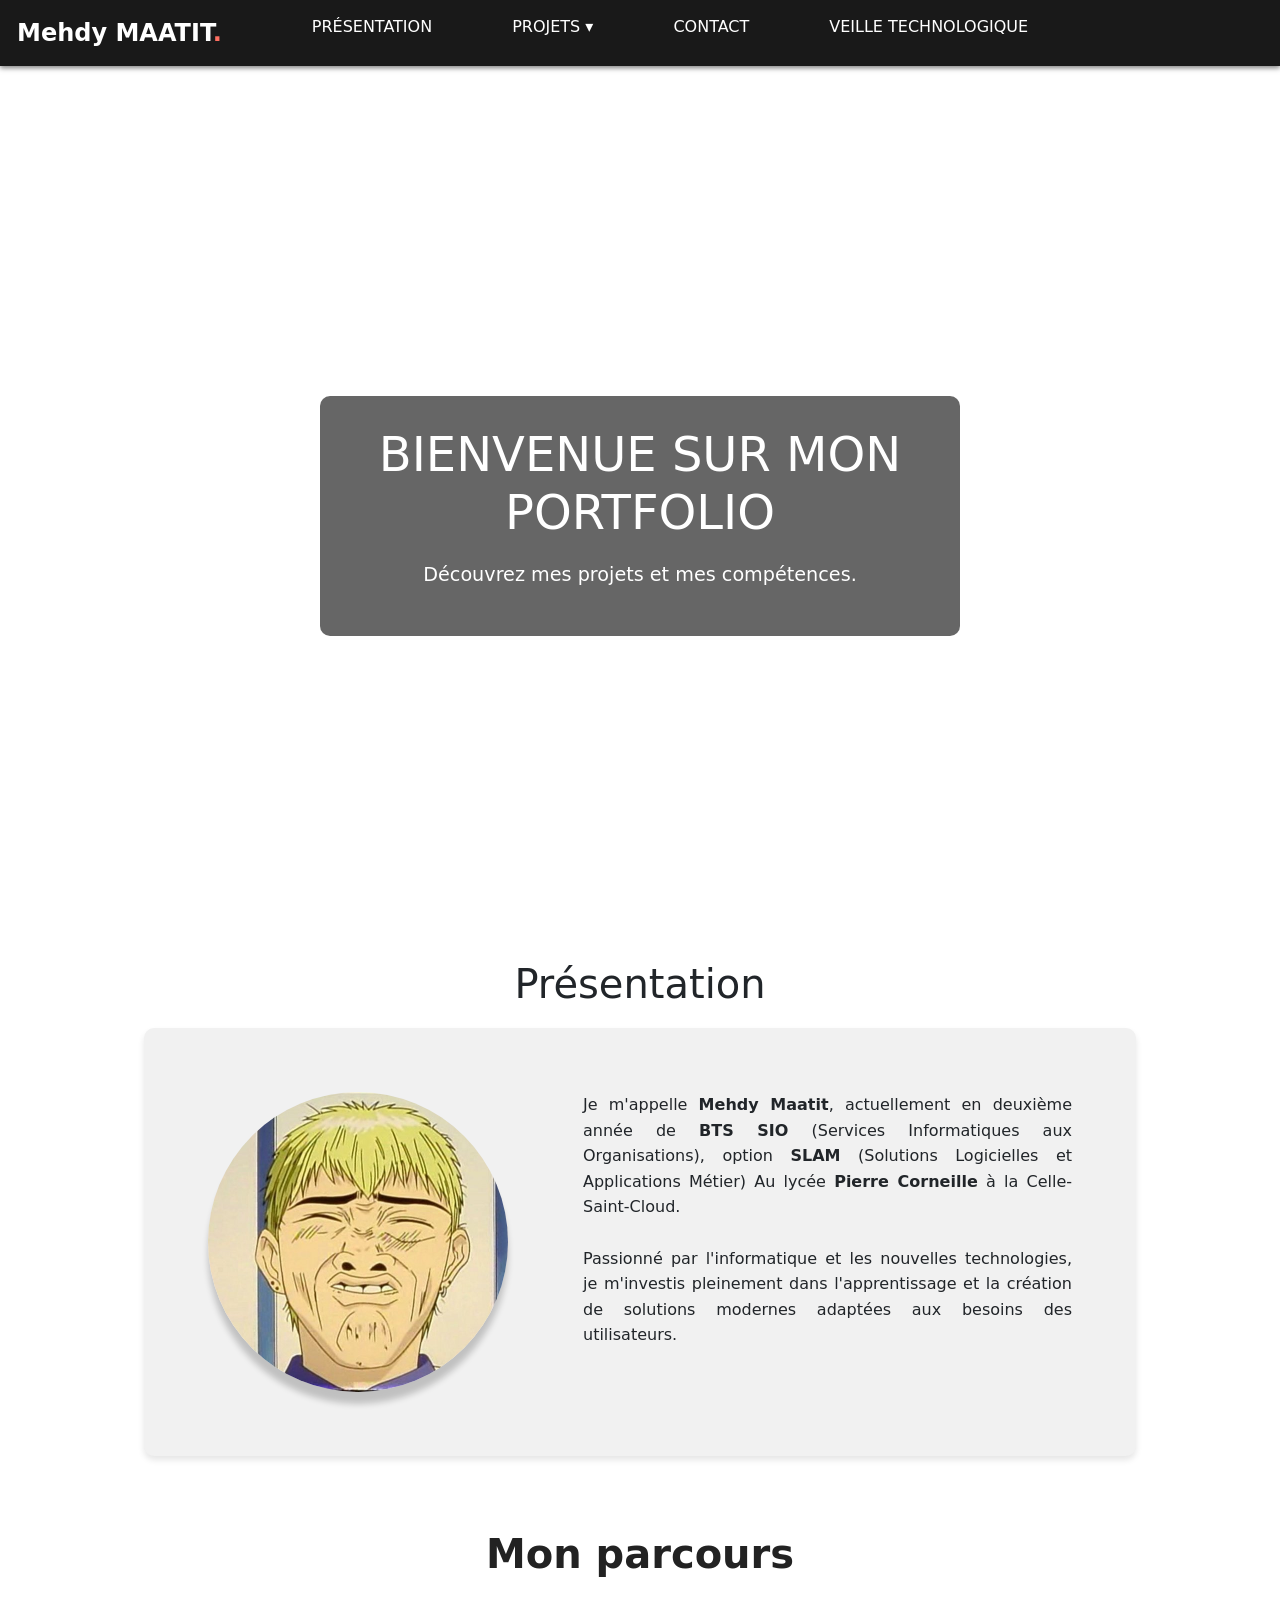
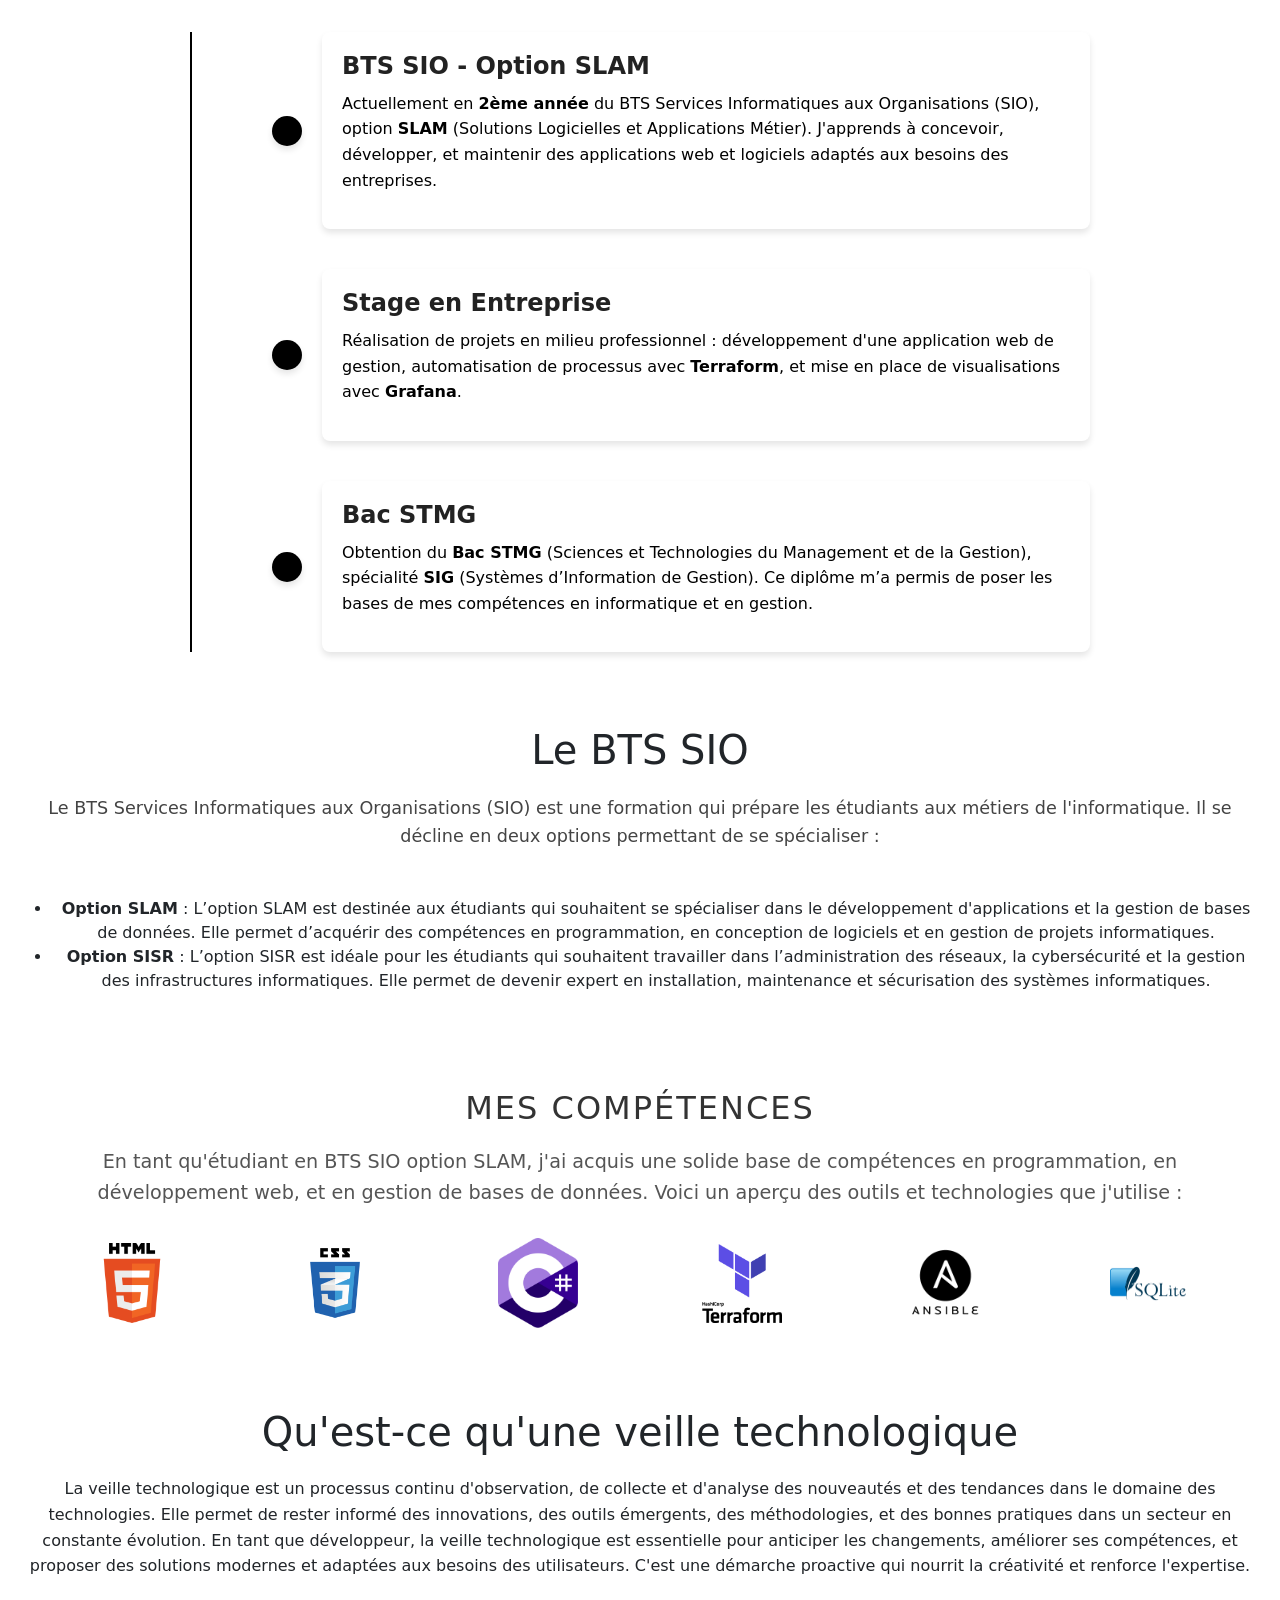
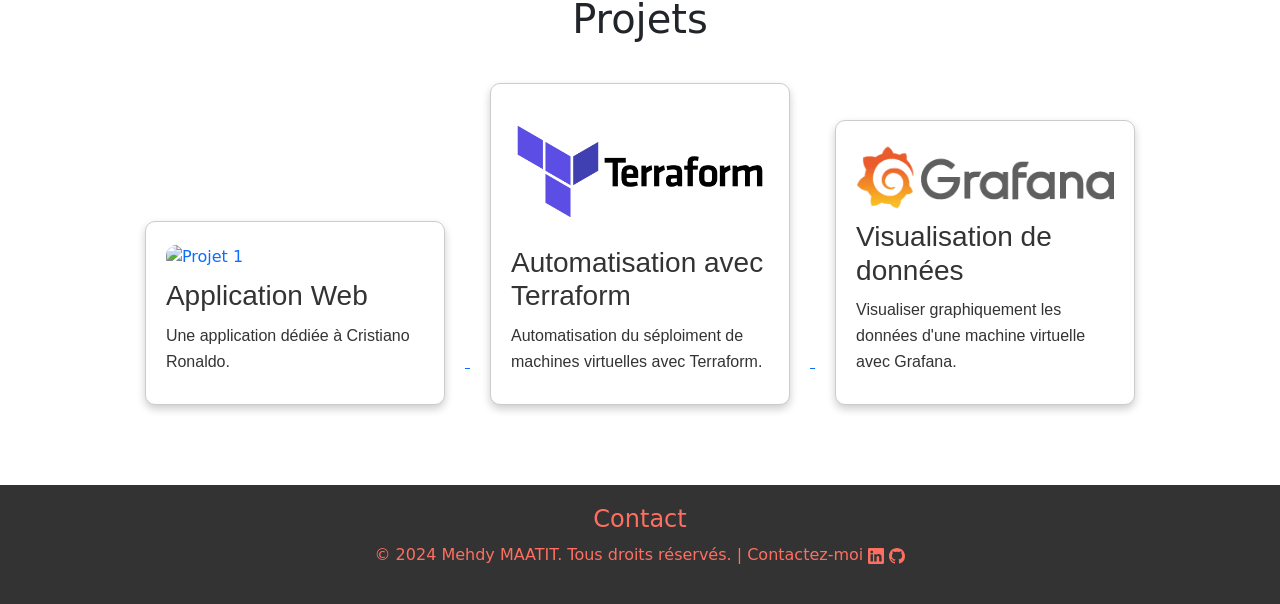
==== index.html @ 8d1f633f "Add files via upload" ====
<!DOCTYPE html>
<html lang="fr">
<head>
    <meta charset="UTF-8">
    <meta name="viewport" content="width=device-width, initial-scale=1.0">
    <meta name="description" content="Portfolio de Mehdy, Développeur web et Designer. Découvrez mes projets et mes compétences.">
    <title>Portfolio - Mehdy</title>
    <link rel="stylesheet" href="style.css">
    <link href="https://cdn.jsdelivr.net/npm/bootstrap@5.3.3/dist/css/bootstrap.min.css" rel="stylesheet" integrity="sha384-QWTKZyjpPEjISv5WaRU9OFeRpok6YctnYmDr5pNlyT2bRjXh0JMhjY6hW+ALEwIH" crossorigin="anonymous">
    <script src="https://cdn.jsdelivr.net/npm/bootstrap@5.3.3/dist/js/bootstrap.bundle.min.js" integrity="sha384-YvpcrYf0tY3lHB60NNkmXc5s9fDVZLESaAA55NDzOxhy9GkcIdslK1eN7N6jIeHz" crossorigin="anonymous"></script>
    
</head>



  <body>
    <!-- HEADER -->
    <header>
        <nav class="top-nav">
            <div class="nav-container">
                <div class="logo">
                    Mehdy MAATIT<span>.</span>
                </div>
                
                
                <ul class="nav-links">
                    <li><a href="#about">Présentation</a></li>
                    <li class="dropdown">
                        <a href="#">Projets ▾</a>
                        <ul class="dropdown-menu">
                            <li><a href="#project1">Projet 1</a></li>
                            <li><a href="#project2">Projet 2</a></li>
                            <li><a href="#project3">Projet 3</a></li>
                        </ul>
                    </li>
                    <li><a href="#contact">Contact</a></li>
                    <li><a href="#veille">Veille technologique</a></li>
                </ul>
            </div>
            
        </nav>
        <div class="hero-section">
            <video autoplay muted loop playsinline class="background-video">
                <source src="video.mp4" type="video/mp4">
                Votre navigateur ne supporte pas les vidéos HTML5.
            </video>
            <div class="hero-content">
                <h1>Bienvenue sur mon Portfolio</h1>
                <p>Découvrez mes projets et mes compétences.</p>
            </div>
        </div>
    </header>

    <!-- MAIN SECTION -->
    <main>
       
         <section class="main-section" id="about">
           
         </div>
         <!-- Texte de présentation -->

         <h2>Présentation</h2>
         <div class="about-text">

            
             
            <div style="display: flex;">

                <div class="about-image">
                    <img src="images/onizuka.jpg" alt="Photo de Mehdy" class="profile-photo">
                </div>

            <p>
                 Je m'appelle <strong>Mehdy Maatit</strong>, actuellement en deuxième année de <strong>BTS SIO</strong> (Services Informatiques aux Organisations), 
                 option <strong>SLAM</strong> (Solutions Logicielles et Applications Métier) Au lycée <strong>Pierre Corneille</strong> à la Celle-Saint-Cloud.
                 <br/>
                 <br/>
                 Passionné par l'informatique et les nouvelles technologies, je m'investis pleinement dans l'apprentissage et la création de solutions modernes adaptées aux besoins des utilisateurs.
            
             <br />
            
             </p>
             </div>
             </div>
             <br/>
             
             <section class="mon-parcours" id="parcours">
                <h2>Mon parcours</h2>
                <br/>
                <div class="timeline">
                    <!-- Étape 1 -->
                    <div class="timeline-item">
                        <div class="timeline-icon">
                            <i class="bi bi-mortarboard"></i>
                        </div>
                        <div class="timeline-content">
                            <h3>BTS SIO - Option SLAM</h3>
                            <p>Actuellement en <strong>2ème année</strong> du BTS Services Informatiques aux Organisations (SIO), option <strong>SLAM</strong> (Solutions Logicielles et Applications Métier). J'apprends à concevoir, développer, et maintenir des applications web et logiciels adaptés aux besoins des entreprises.</p>
                        </div>
                    </div>
                    <!-- Étape 2 -->
                    <div class="timeline-item">
                        <div class="timeline-icon">
                            <i class="bi bi-building"></i>
                        </div>
                        <div class="timeline-content">
                            <h3>Stage en Entreprise</h3>
                            <p>Réalisation de projets en milieu professionnel : développement d'une application web de gestion, automatisation de processus avec <strong>Terraform</strong>, et mise en place de visualisations avec <strong>Grafana</strong>.</p>
                        </div>
                    </div>
                    <!-- Étape 3 -->
                    <div class="timeline-item">
                        <div class="timeline-icon">
                            <i class="bi bi-laptop"></i>
                        </div>
                        <div class="timeline-content">
                            <h3>Bac STMG</h3>
                            <p>Obtention du <strong>Bac STMG</strong> (Sciences et Technologies du Management et de la Gestion), spécialité <strong>SIG</strong> (Systèmes d’Information de Gestion). Ce diplôme m’a permis de poser les bases de mes compétences en informatique et en gestion.</p>
                        </div>
                    </div>
                </div>
            </section>
        <br />

        
        <section class="bts-presentation">
            <h2>Le BTS SIO</h2>
            <div class="bts-content">
                <div class="bts-text">
                    <p>
                        Le BTS Services Informatiques aux Organisations (SIO) est une formation qui prépare les étudiants aux métiers de l'informatique.
                        Il se décline en deux options permettant de se spécialiser :
                    </p>
                </div>
                <div class="bts-list">
                    <ul>
                        <li><strong>Option SLAM</strong> : L’option SLAM est destinée aux étudiants qui souhaitent se spécialiser dans le développement d'applications et la gestion de bases de données. Elle permet 
                                                            d’acquérir des compétences en programmation, en conception de logiciels et en gestion de projets informatiques.</li>
                        <li><strong>Option SISR</strong> : L’option SISR est idéale pour les étudiants qui souhaitent travailler dans l’administration des réseaux, la cybersécurité et la gestion des infrastructures informatiques. 
                                                            Elle permet de devenir expert en installation, maintenance et sécurisation des systèmes informatiques.</li>
                    </ul>
                </div>
            </div>
        </section>


        <section class="main-section" id="skills">
            <h2>Mes Compétences</h2>
            <div class="skills-intro">
                <p>
                    En tant qu'étudiant en BTS SIO option SLAM, j'ai acquis une solide base de compétences en programmation, en développement web, 
                    et en gestion de bases de données. Voici un aperçu des outils et technologies que j'utilise :
                </p>
            </div>
            <div class="skills-logos">
                <img src="images/image-projets/HTML5_logo_and_wordmark.svg.png" alt="HTML5" title="HTML5">
                <img src="images/image-projets/css3-logo-png-transparent.png" alt="CSS3" title="CSS3">
                <img src="images/image-projets/Logo_C_sharp.svg.png" alt="Csharp" title="Csharp">
                <img src="images/image-projets/terraform-logo.png" alt="PHP" title="PHP">
                <img src="images/image-projets/Ansible_Logo.png" alt="Python" title="Python">
                <img src="images/image-projets/SQLite370.svg.png" alt="Java" title="Java">
                
            </div>
        </section>
        

        
        
    
    <section class="main-veille" id="veille">
            <h2>Qu'est-ce qu'une veille technologique</h2>
            <p>
                La veille technologique est un processus continu d'observation, de collecte et d'analyse des nouveautés et des tendances dans le domaine des technologies. 
                Elle permet de rester informé des innovations, des outils émergents, des méthodologies, et des bonnes pratiques dans un secteur en constante évolution.

                En tant que développeur, la veille technologique est essentielle pour anticiper les changements, améliorer ses compétences, et proposer des solutions modernes et adaptées aux besoins des utilisateurs. 
                C'est une démarche proactive qui nourrit la créativité et renforce l'expertise.
            </p>
        </section>

        <section class="projects" id="projects">
            
            <h2>Projets</h2>
            <a href="file:///C:/Users/mehdy/Desktop/Portfolio/Portfolio-Mehdy-main/Portfolio-Mehdy-main/projets/Ronaldo.html" target="_self" rel="noopener noreferrer">
                <div class="project-card" style="cursor: pointer;">
                    <img src="ronaldo.jpeg" alt="Projet 1">
                    <h3>Application Web</h3>
                    <p>Une application dédiée à Cristiano Ronaldo.</p>
                </div>
            </a>
            

            <a href="file:///C:/Users/mehdy/Desktop/Portfolio/Portfolio-Mehdy-main/Portfolio-Mehdy-main/projets/Terraform.html" target="_blank" rel="noopener noreferrer">
                <div class="project-card">
                    <img src="images/terraform.png"  alt="Projet 2">
                    <h3>Automatisation avec Terraform</h3>
                    <p>Automatisation du séploiment de machines virtuelles avec Terraform.</p>
                </div>
            </a>
        
            <a href="file:///C:/Users/mehdy/Desktop/Portfolio/Portfolio-Mehdy-main/Portfolio-Mehdy-main/projets/Gafana.html" target="_blank" rel="noopener noreferrer">
            <div class="project-card">
                <img src="images/grafana logo.webp" alt="Projet 3">
                <h3>Visualisation de données</h3>
                <p>Visualiser graphiquement les données d'une machine virtuelle avec Grafana.</p>
            </div>
        </section>

    </main>

    <!-- FOOTER -->
    <footer id="contact">
        <h2>Contact</h2>
        <p>© 2024 Mehdy MAATIT. Tous droits réservés. | <a href="mailto:mehdymaatit3@gmail.com">Contactez-moi</a><a href="https://www.linkedin.com/in/mehdy-maatit-a1b60b28a/" target="_blank" rel="noopener noreferrer" aria-label="Lien vers mon profil LinkedIn">
            <svg xmlns="http://www.w3.org/2000/svg" width="16" height="16" fill="currentColor" class="bi bi-linkedin" viewBox="0 0 16 16">
                <path d="M0 1.146C0 .513.526 0 1.175 0h13.65C15.474 0 16 .513 16 1.146v13.708c0 .633-.526 1.146-1.175 1.146H1.175C.526 16 0 15.487 0 14.854zm4.943 12.248V6.169H2.542v7.225zm-1.2-8.212c.837 0 1.358-.554 1.358-1.248-.015-.709-.52-1.248-1.342-1.248S2.4 3.226 2.4 3.934c0 .694.521 1.248 1.327 1.248zm4.908 8.212V9.359c0-.216.016-.432.08-.586.173-.431.568-.878 1.232-.878.869 0 1.216.662 1.216 1.634v3.865h2.401V9.25c0-2.22-1.184-3.252-2.764-3.252-1.274 0-1.845.7-2.165 1.193v.025h-.016l.016-.025V6.169h-2.4c.03.678 0 7.225 0 7.225z"/>
            </svg>
        </a>
        <a href="https://github.com/Mehdy-Maatit" target="_blank" rel="noopener noreferrer" aria-label="Lien vers mon profil LinkedIn">
        <svg xmlns="http://www.w3.org/2000/svg" width="16" height="16" fill="currentColor" class="bi bi-github" viewBox="0 0 16 16">
            <path d="M8 0C3.58 0 0 3.58 0 8c0 3.54 2.29 6.53 5.47 7.59.4.07.55-.17.55-.38 0-.19-.01-.82-.01-1.49-2.01.37-2.53-.49-2.69-.94-.09-.23-.48-.94-.82-1.13-.28-.15-.68-.52-.01-.53.63-.01 1.08.58 1.23.82.72 1.21 1.87.87 2.33.66.07-.52.28-.87.51-1.07-1.78-.2-3.64-.89-3.64-3.95 0-.87.31-1.59.82-2.15-.08-.2-.36-1.02.08-2.12 0 0 .67-.21 2.2.82.64-.18 1.32-.27 2-.27s1.36.09 2 .27c1.53-1.04 2.2-.82 2.2-.82.44 1.1.16 1.92.08 2.12.51.56.82 1.27.82 2.15 0 3.07-1.87 3.75-3.65 3.95.29.25.54.73.54 1.48 0 1.07-.01 1.93-.01 2.2 0 .21.15.46.55.38A8.01 8.01 0 0 0 16 8c0-4.42-3.58-8-8-8"/>
        </svg>
        </a></p>
    </footer>
</body>
</html>
---- style.css ----
html {
    scroll-behavior: smooth;
}

/* Général */
body {
    margin: 0;
    font-family: 'Roboto', sans-serif;
    color: #333;
}

h1, h2 {
    margin: 0;
    font-weight: 700;
}

p {
    line-height: 1.6;
    
  
}

/* Header */
header {
    position: relative;
    width: 100%;
    height: 100vh;
    overflow: hidden;
    color: #fff;
}

.top-nav {
    display:flex;
    justify-content: center; /* Centre tout le contenu */
    align-items:center;
    position: sticky;
    top: 0;
    width: 100%;    
    padding: 15px 17px;
    background-color: rgba(0, 0, 0, 0.9);
    z-index: 1000;
    box-shadow: 0 2px 5px rgba(0, 0, 0, 0.5);
    
}

.nav-links li a {
    text-decoration: none; /* Supprime le soulignement des liens */
    color: rgb(230, 9, 9); /* Couleur du texte */
    font-size: 1rem; /* Taille de la police */
    font-weight: 1000; /* Poids de la police */
    transition: color 0.3s ease; /* Animation sur le changement de couleur */
    
}

.nav-container {
    display: flex;
    justify-content:flex-start;
    align-items:start;
    width: 90%; /* Limite la largeur totale de la navigation */
    max-width: 1200px; /* Fixe une largeur maximum */
    margin-left: +800px;
    gap: 30px;
    
}

/* Style du dropdown */
.dropdown-menu {
    display: none;
    position: absolute;
    background: #0eb70c;
    list-style: none;
    top: 100%;
    left: 0;
    min-width: 150px;
    padding: 0;
    border-radius: 5px;
}

.dropdown-menu li {
    padding: 10px 15px;
}

.dropdown-menu li a {
   
    display: block;
}

.dropdown:hover .dropdown-menu {
    display: block;
}


.logo {
    display: flex; /* Permet de disposer les éléments en ligne */
    align-items: center; /* Aligne verticalement au centre */
    gap: 10px; /* Espace entre les éléments */
    margin: 0; /* Supprime les marges */
    padding: 0; /* Supprime les paddings */
    display: inline-block; /* Garde le logo en ligne avec d'autres éléments */
    left: 50; /* Place le logo tout à gauche */
}


.logo a:hover {
    transform: scale(5); /* Agrandissement au survol */
    color: #ff6f61; /* Couleur différente au survol */
}

/* Animation d'apparition */
.logo a svg {
    animation: fade-in 0.5s ease forwards;
    opacity: 0;
}

@keyframes fade-in {
    0% {
        transform: scale(0.8);
        opacity: 0;
    }
    100% {
        transform: scale(1);
        opacity: 1;
    }
}
/* Ajout d’un effet d’ombre au survol */
.logo a svg:hover {
    filter: drop-shadow(0 4px 6px rgba(0, 0, 0, 0.2));
}



.top-nav .logo {
    font-size: 1.5rem;
    font-weight: 700;
    color: #fff;
    margin-left: -800px;
}

.top-nav .logo span {
    color: #ff6f61;
}


.top-nav .nav-links {
    list-style: none;
    display: flex;
    gap: 20px;
    margin: 0;
    padding: 0;
}

.nav-links li a {
    text-decoration: none; /* Supprime le soulignement des liens */
    color: white; /* Couleur du texte */
    font-size: 1rem; /* Taille de la police */
    font-weight: 500; /* Poids du texte */
    text-transform: uppercase; /* Texte en majuscules */
    transition: color 0.3s ease; /* Animation pour le changement de couleur */
    margin-left: 60px; /*c'est pour mettre un espace entre chaque truc bref ta capté*/
}

.top-nav .nav-links li a:hover {
    color: #ff6f61;
}


.hero-section {
    width: 100%;
    height: 100vh;
    position: relative;
}

.background-video {
    position: absolute;
    top: 0;
    left: 0;
    width: 100%;
    height: 100%;
    object-fit: cover;
    z-index: -1;
}

.hero-content {
    position: absolute;
    top: 50%;
    left: 50%;
    transform: translate(-50%, -50%);
    text-align: center;
    background: rgba(0, 0, 0, 0.6);
    padding: 30px;
    border-radius: 10px;
}

.hero-content h1 {
    font-size: 3rem;
    margin-bottom: 20px;
    text-transform: uppercase;
}

.hero-content p {
    font-size: 1.2rem;
    line-height: 1.5;
    
}

/* Section Styles */
main {
    padding: 60px 20px;
    text-align: center;
}

h2{
    text-align: center;
}

/* Conteneur principal de la section */
.about-container {
    display: flex;
    flex-direction:row; /* Dispose les enfants en ligne (image à gauche, texte à droite) */
    align-items: center; /* Aligne verticalement l'image et le texte */
    gap: 20px; /* Espace entre l'image et le texte */
    margin: 20px 0;
}

/* Image de profil */
.about-image {
    flex-shrink: 0; /* Empêche l'image de rétrécir si l'écran est petit */
}

.profile-photo {
    width:300px; /* Taille de l'image */
    height: 300px;
    border-radius: 50%; /* Rend l'image circulaire */
    object-fit: cover; /* Maintient les proportions de l'image */
    box-shadow: 0 12px 6px rgba(0, 0, 0, 0.2); /* Ombre élégante */
    float: left;
    transition: transform 0.3s ease, box-shadow 0.3s ease; /* Transition fluide */
    margin-right: 75px;
}

/* Zoom au survol */
.profile-photo:hover {
    transform: scale(1.1);
    box-shadow: 0 8px 12px rgba(0, 0, 0, 0.3);
}

/* Texte */
.about-text {
    width: 80%; /* Limite la largeur du paragraphe */
    margin: 0 auto; /* Centre le paragraphe horizontalement */
    text-align: justify; /* Justifie le texte pour aligner les bords gauche et droit */
    line-height: 1.8; /* Espacement entre les lignes */
    padding: 4rem; /* Espacement interne pour donner de la "respiration" */
    background-color: #f1f1f1; /* Couleur de fond pour rendre le texte plus lisible */
    border-radius: 10px; /* Coins arrondis pour un effet moderne */
    box-shadow: 0 4px 6px rgba(0, 0, 0, 0.1); /* Ombre légère */

    
}

/* Titre secondaire */
.about-text h3 {
    margin-top: 20px;
    font-size: 1.5rem;
    color: #333;
}

.mon-parcours {
    padding: 50px 20px;
    
    color: #333;
    text-align: center;
}

.mon-parcours h2 {
    font-size: 2.5rem;
    font-weight: bold;
    margin-bottom: 30px;
    color: #222;
}

/* Timeline container */
.timeline {
    display: flex;
    flex-direction: column;
    align-items: center;
    gap: 40px;
    max-width: 900px;
    margin: 0 auto;
    position: relative;
    padding-left: 50px;
    border-left: 2px solid #000000; /* Ligne verticale */
    
}

/* Timeline item */
.timeline-item {
    display: flex;
    align-items: center;
    gap: 20px;
    width: 100%;
}

/* Timeline icon */
.timeline-icon {
    flex-shrink: 0;
    width: 30px;
    height: 30px;
    background-color: #000000;
    color: #fff;
    display: flex;
    align-items: center;
    justify-content: center;
    border-radius: 50%;
    font-size: 1.5rem;
    box-shadow: 0 4px 6px rgba(0, 0, 0, 0.1);
    margin-left: 30px;
}

/* Timeline content */
.timeline-content {
    background-color: #fff;
    border-radius: 8px;
    padding: 20px;
    box-shadow: 0 4px 6px rgba(0, 0, 0, 0.1);
    text-align: left;
    transition: transform 0.3s ease, box-shadow 0.3s ease; /* Transition fluide */
}

.timeline-content h3 {
    font-size: 1.5rem;
    font-weight: bold;
    margin-bottom: 10px;
    color: #222;
}

.timeline-content p {
    font-size: 1rem;
    line-height: 1.6;
    color: #000000;
}

.timeline-content:hover {
    transform: translateY(-10px);
    box-shadow: 0 8px 16px rgba(0, 0, 0, 0.3);
}

/* Responsive design */
@media (max-width: 768px) {
    .timeline {
        padding-left: 15px;
    }

    .timeline-item {
        flex-direction: column;
        align-items: flex-start;
        gap: 10px;
    }

    .timeline-content {
        text-align: left;
    }
}



/* Section BTS */
#bts-presentation {
    padding: 50px 20px;
  
    border-radius: 10px;
    margin: 30px 0;
    
}

#bts-presentation h2 {
    text-align: center;
    font-size: 2rem;
    margin-bottom: 20px;
    color: #000000;
    text-transform: uppercase;
    letter-spacing: 2px;
}

.bts-content {
    display: flex;
    flex-wrap: wrap; /* S'adapte sur petits écrans */
    align-items: center;
    gap: 30px;
    justify-content: space-between;
}

.bts-text {
    flex: 1;
    min-width: 300px;
    font-size: 1.1rem;
    line-height: 1.8;
    color: #444;
}

.bts-text strong {
    color: #000000;
}

.bts-text ul {
    margin-top: 15px;
    padding-left: 20px;
}

.bts-text li {
    margin-bottom: 10px;
  
}

.bts-image {
    flex: 1;
    min-width: 300px;
    display: flex;
    justify-content: center;
    align-items: center;
}

.bts-image img {
    max-width: 100%;
    height: auto;
    border-radius: 10px;
    box-shadow: 0 4px 8px rgba(0, 0, 0, 0.2);
    transition: transform 0.3s ease;
}

.bts-image img:hover {
    transform: scale(1.05); /* Zoom léger au survol */
}

/* Responsive pour petits écrans */
@media (max-width: 768px) {
    .about-container {
        flex-direction: column; /* Empile l'image et le texte sur petits écrans */
        text-align: center; /* Centre le contenu */
    }

    .about-image {
        margin-bottom: 20px;
    }
}



/* Section Skills */
#skills {
    padding: 50px 20px;
    
    border-radius: 10px;
    margin: 30px 0;
    
}

#skills h2 {
    text-align: center;
    font-size: 2rem;
    margin-bottom: 20px;
    color: #333;
    text-transform: uppercase;
    letter-spacing: 2px;
}

.skills-intro {
    text-align: center;
    font-size: 1.2rem;
    color: #555;
    line-height: 1.8;
    margin-bottom: 30px;
}

.skills-logos {
    display: grid;
    grid-template-columns: repeat(auto-fit, minmax(100px, 1fr));
    gap: 20px;
    justify-items: center;
    align-items: center;
}

.skills-logos img {
    max-width: 80px;
    transition: transform 0.3s ease, box-shadow 0.3s ease;
    
}

.skills-logos img:hover {
    transform: scale(1.1);
    filter: grayscale(0%);
    
}



/* Section projet */

main h2 {
    font-size: 2.5rem;
    margin-bottom: 20px;
}

.project-card {
    display: inline-block;
    margin: 20px;
    padding: 20px;
    border: 1px solid #ccc;
    border-radius: 10px;
    width: 300px;
    text-align: left;
    background: #fff;
    box-shadow: 0 4px 8px rgba(0, 0, 0, 0.2);
    transition: transform 0.3s ease, box-shadow 0.3s ease;
    cursor: pointer;
    text-decoration: none;

}

.project-card h3,
.project-card p {
    margin: 10px 0; /* Ajoute un espace entre les textes */
    color: #333; /* Couleur du texte */
    font-family: 'Roboto', sans-serif; /* Police moderne */
}


    
    
    




.project-card img {
    max-width: 100%;
    border-radius: 10px;
    margin-top: 3px;
}

.project-card:hover {
    transform: translateY(-10px);
    box-shadow: 0 8px 16px rgba(0, 0, 0, 0.3);
}

/* Footer */
footer {
    background: #333;
    color: #fff;
    padding: 20px 0;
    text-align: center;
}

footer h2 {
    font-size: 1.5rem;
}

footer a {
    color: #ff6f61;
    text-decoration: none;
}
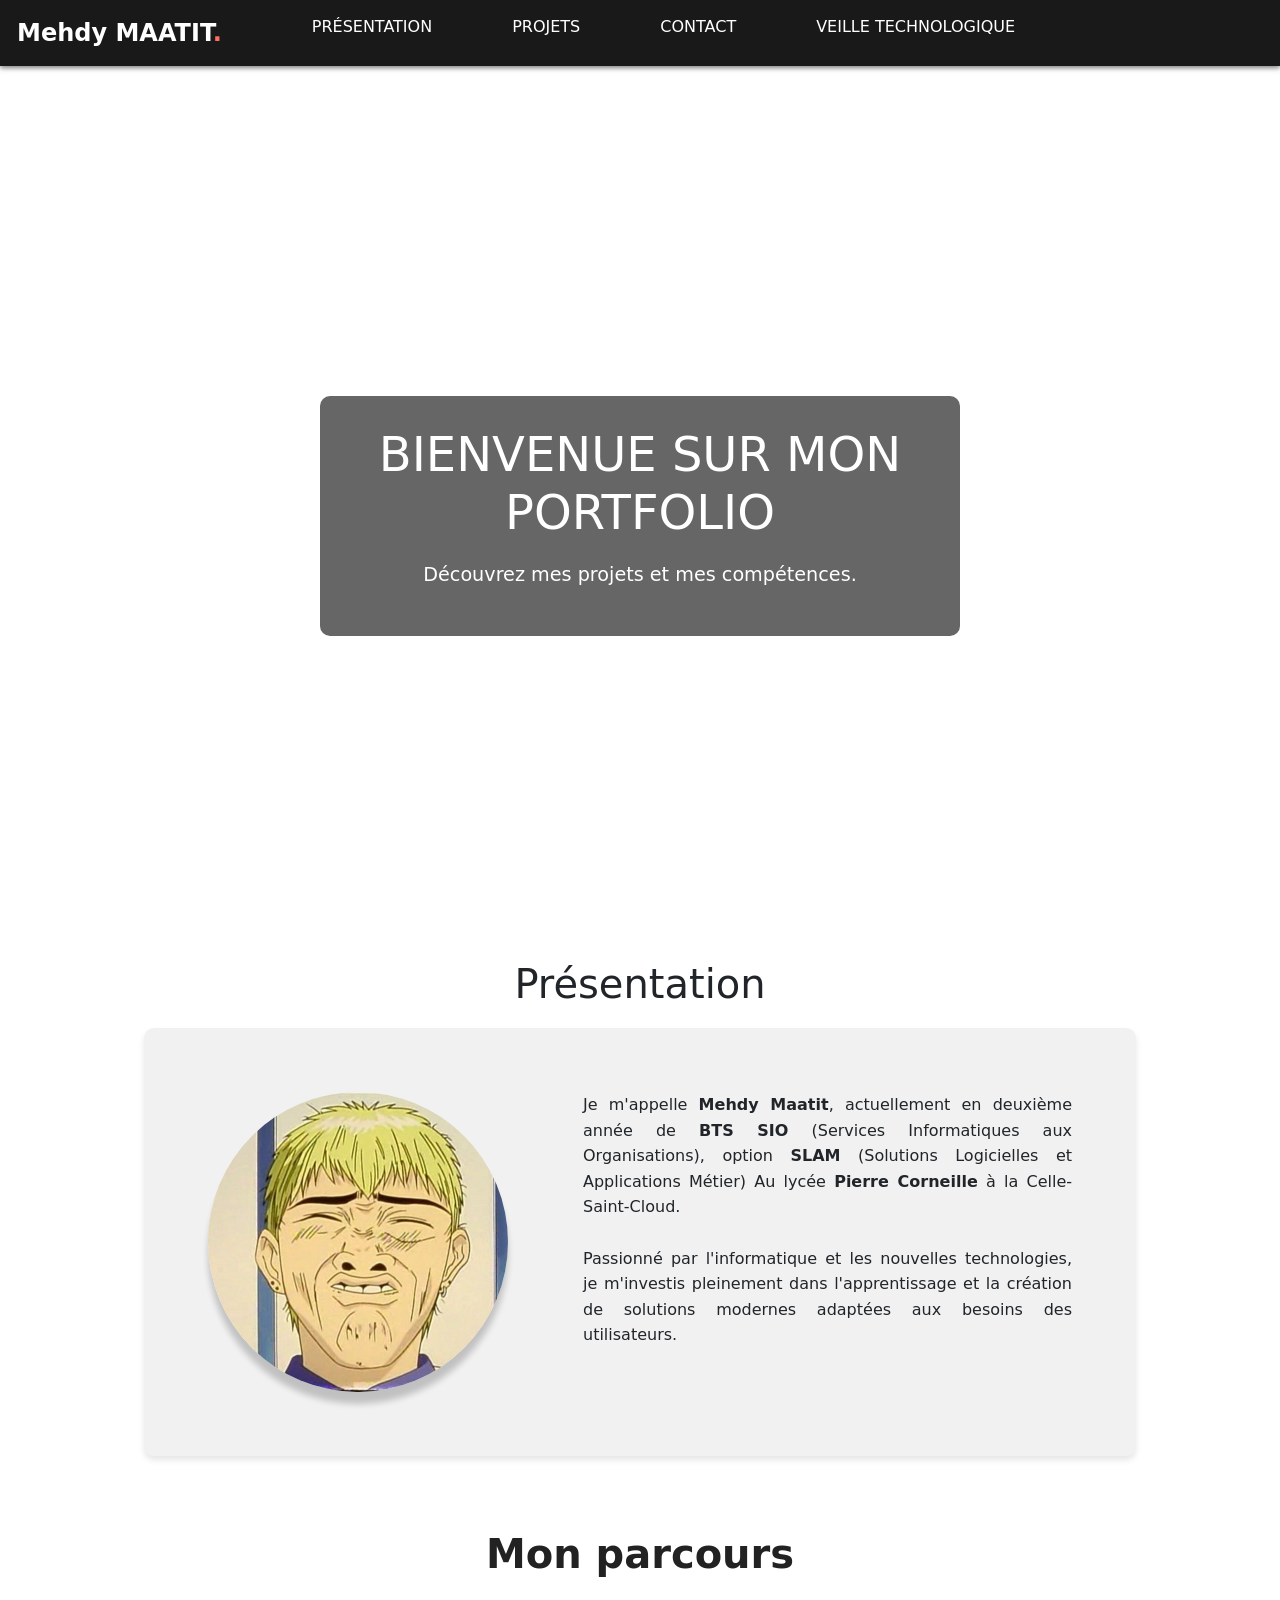
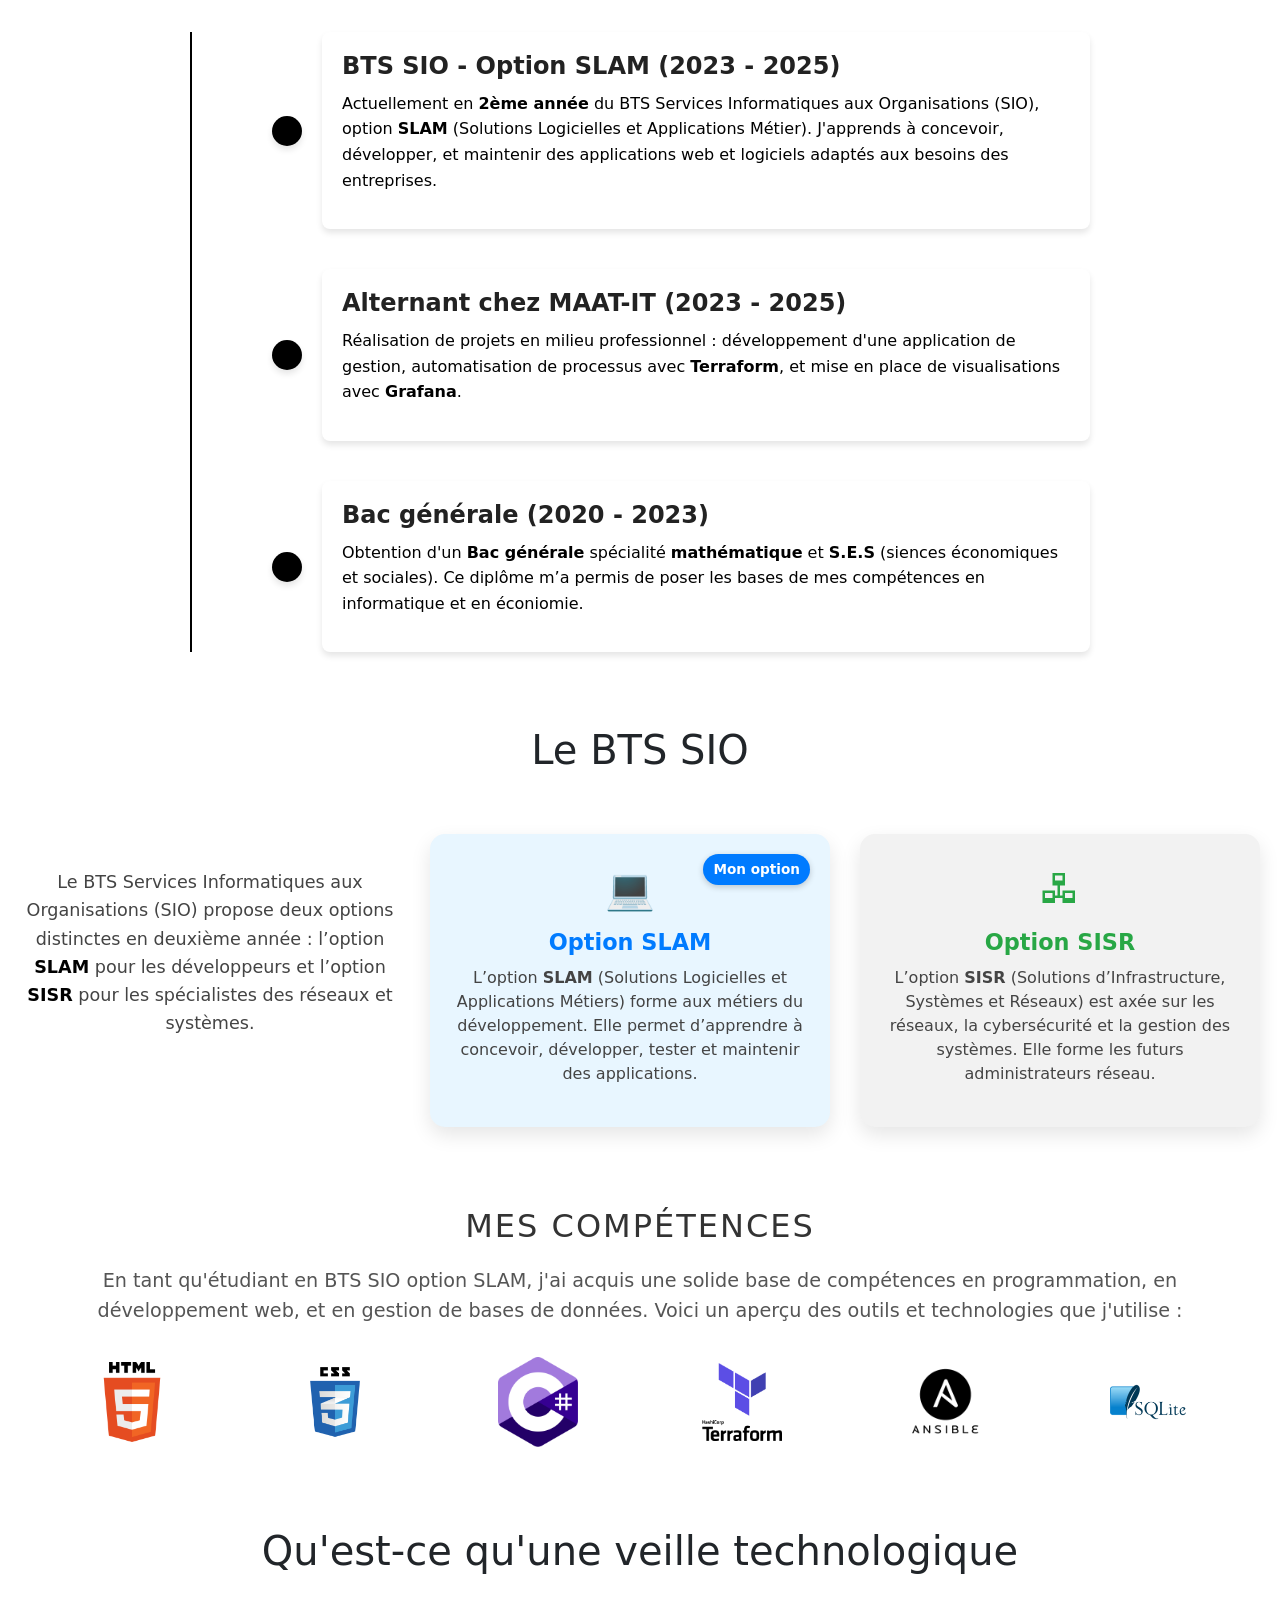
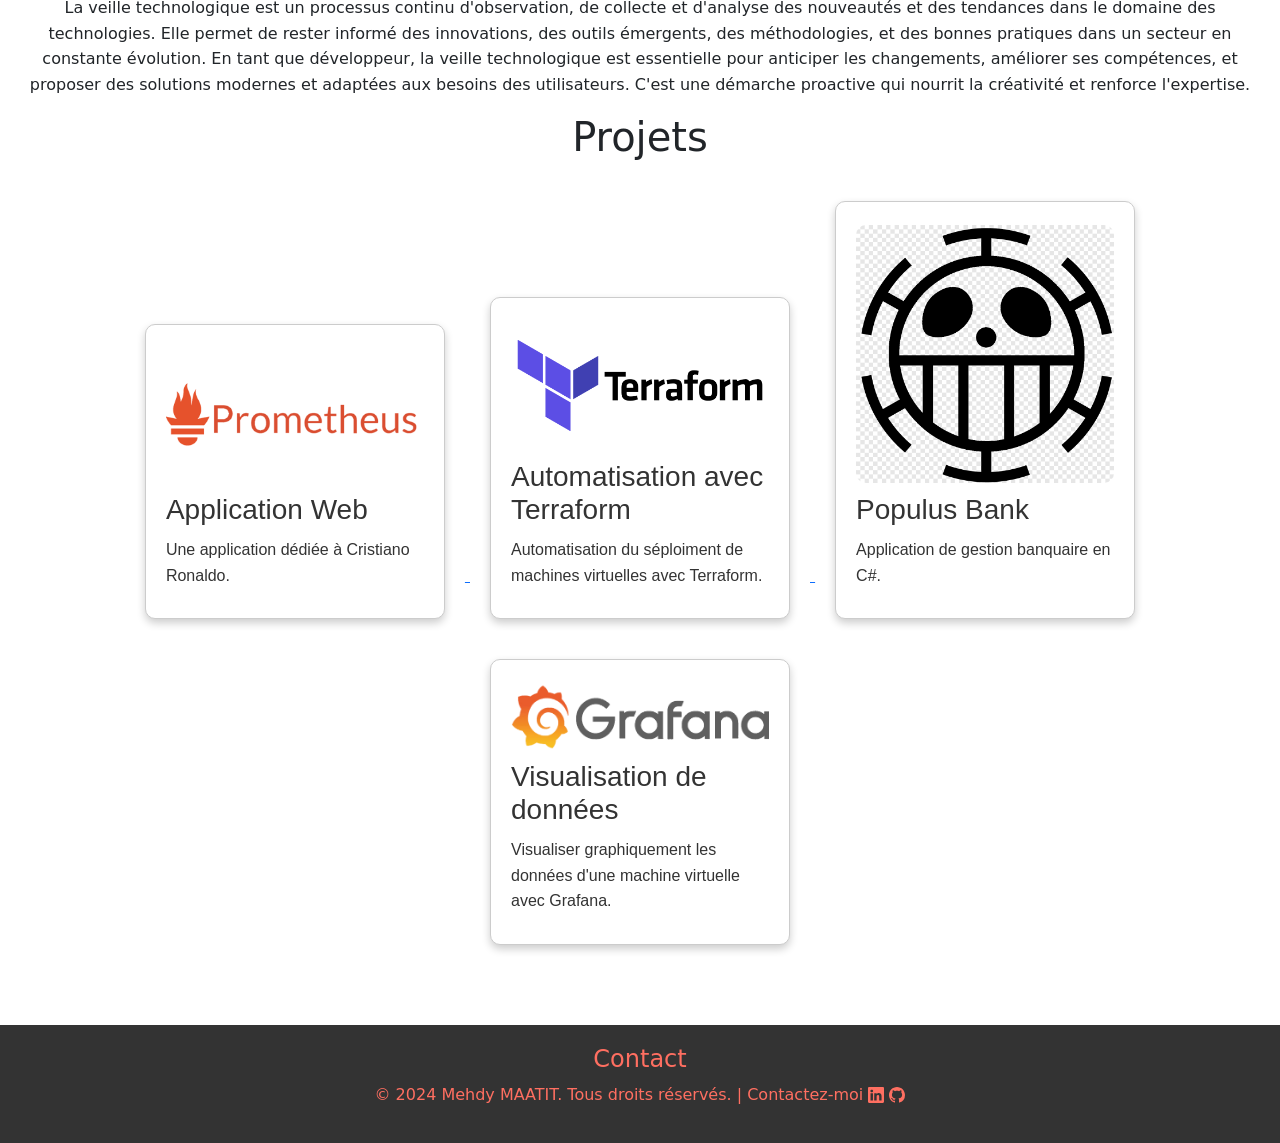
==== commit 015053e4: "boug" ====
--- a/index.html
+++ b/index.html
@@ -1,226 +1,253 @@
-<!DOCTYPE html>
-<html lang="fr">
-<head>
-    <meta charset="UTF-8">
-    <meta name="viewport" content="width=device-width, initial-scale=1.0">
-    <meta name="description" content="Portfolio de Mehdy, Développeur web et Designer. Découvrez mes projets et mes compétences.">
-    <title>Portfolio - Mehdy</title>
-    <link rel="stylesheet" href="style.css">
-    <link href="https://cdn.jsdelivr.net/npm/bootstrap@5.3.3/dist/css/bootstrap.min.css" rel="stylesheet" integrity="sha384-QWTKZyjpPEjISv5WaRU9OFeRpok6YctnYmDr5pNlyT2bRjXh0JMhjY6hW+ALEwIH" crossorigin="anonymous">
-    <script src="https://cdn.jsdelivr.net/npm/bootstrap@5.3.3/dist/js/bootstrap.bundle.min.js" integrity="sha384-YvpcrYf0tY3lHB60NNkmXc5s9fDVZLESaAA55NDzOxhy9GkcIdslK1eN7N6jIeHz" crossorigin="anonymous"></script>
-    
-</head>
-
-
-
-  <body>
-    <!-- HEADER -->
-    <header>
-        <nav class="top-nav">
-            <div class="nav-container">
-                <div class="logo">
-                    Mehdy MAATIT<span>.</span>
-                </div>
-                
-                
-                <ul class="nav-links">
-                    <li><a href="#about">Présentation</a></li>
-                    <li class="dropdown">
-                        <a href="#">Projets ▾</a>
-                        <ul class="dropdown-menu">
-                            <li><a href="#project1">Projet 1</a></li>
-                            <li><a href="#project2">Projet 2</a></li>
-                            <li><a href="#project3">Projet 3</a></li>
-                        </ul>
-                    </li>
-                    <li><a href="#contact">Contact</a></li>
-                    <li><a href="#veille">Veille technologique</a></li>
-                </ul>
-            </div>
-            
-        </nav>
-        <div class="hero-section">
-            <video autoplay muted loop playsinline class="background-video">
-                <source src="video.mp4" type="video/mp4">
-                Votre navigateur ne supporte pas les vidéos HTML5.
-            </video>
-            <div class="hero-content">
-                <h1>Bienvenue sur mon Portfolio</h1>
-                <p>Découvrez mes projets et mes compétences.</p>
-            </div>
-        </div>
-    </header>
-
-    <!-- MAIN SECTION -->
-    <main>
-       
-         <section class="main-section" id="about">
-           
-         </div>
-         <!-- Texte de présentation -->
-
-         <h2>Présentation</h2>
-         <div class="about-text">
-
-            
-             
-            <div style="display: flex;">
-
-                <div class="about-image">
-                    <img src="images/onizuka.jpg" alt="Photo de Mehdy" class="profile-photo">
-                </div>
-
-            <p>
-                 Je m'appelle <strong>Mehdy Maatit</strong>, actuellement en deuxième année de <strong>BTS SIO</strong> (Services Informatiques aux Organisations), 
-                 option <strong>SLAM</strong> (Solutions Logicielles et Applications Métier) Au lycée <strong>Pierre Corneille</strong> à la Celle-Saint-Cloud.
-                 <br/>
-                 <br/>
-                 Passionné par l'informatique et les nouvelles technologies, je m'investis pleinement dans l'apprentissage et la création de solutions modernes adaptées aux besoins des utilisateurs.
-            
-             <br />
-            
-             </p>
-             </div>
-             </div>
-             <br/>
-             
-             <section class="mon-parcours" id="parcours">
-                <h2>Mon parcours</h2>
-                <br/>
-                <div class="timeline">
-                    <!-- Étape 1 -->
-                    <div class="timeline-item">
-                        <div class="timeline-icon">
-                            <i class="bi bi-mortarboard"></i>
-                        </div>
-                        <div class="timeline-content">
-                            <h3>BTS SIO - Option SLAM</h3>
-                            <p>Actuellement en <strong>2ème année</strong> du BTS Services Informatiques aux Organisations (SIO), option <strong>SLAM</strong> (Solutions Logicielles et Applications Métier). J'apprends à concevoir, développer, et maintenir des applications web et logiciels adaptés aux besoins des entreprises.</p>
-                        </div>
-                    </div>
-                    <!-- Étape 2 -->
-                    <div class="timeline-item">
-                        <div class="timeline-icon">
-                            <i class="bi bi-building"></i>
-                        </div>
-                        <div class="timeline-content">
-                            <h3>Stage en Entreprise</h3>
-                            <p>Réalisation de projets en milieu professionnel : développement d'une application web de gestion, automatisation de processus avec <strong>Terraform</strong>, et mise en place de visualisations avec <strong>Grafana</strong>.</p>
-                        </div>
-                    </div>
-                    <!-- Étape 3 -->
-                    <div class="timeline-item">
-                        <div class="timeline-icon">
-                            <i class="bi bi-laptop"></i>
-                        </div>
-                        <div class="timeline-content">
-                            <h3>Bac STMG</h3>
-                            <p>Obtention du <strong>Bac STMG</strong> (Sciences et Technologies du Management et de la Gestion), spécialité <strong>SIG</strong> (Systèmes d’Information de Gestion). Ce diplôme m’a permis de poser les bases de mes compétences en informatique et en gestion.</p>
-                        </div>
-                    </div>
-                </div>
-            </section>
-        <br />
-
-        
-        <section class="bts-presentation">
-            <h2>Le BTS SIO</h2>
-            <div class="bts-content">
-                <div class="bts-text">
-                    <p>
-                        Le BTS Services Informatiques aux Organisations (SIO) est une formation qui prépare les étudiants aux métiers de l'informatique.
-                        Il se décline en deux options permettant de se spécialiser :
-                    </p>
-                </div>
-                <div class="bts-list">
-                    <ul>
-                        <li><strong>Option SLAM</strong> : L’option SLAM est destinée aux étudiants qui souhaitent se spécialiser dans le développement d'applications et la gestion de bases de données. Elle permet 
-                                                            d’acquérir des compétences en programmation, en conception de logiciels et en gestion de projets informatiques.</li>
-                        <li><strong>Option SISR</strong> : L’option SISR est idéale pour les étudiants qui souhaitent travailler dans l’administration des réseaux, la cybersécurité et la gestion des infrastructures informatiques. 
-                                                            Elle permet de devenir expert en installation, maintenance et sécurisation des systèmes informatiques.</li>
-                    </ul>
-                </div>
-            </div>
-        </section>
-
-
-        <section class="main-section" id="skills">
-            <h2>Mes Compétences</h2>
-            <div class="skills-intro">
-                <p>
-                    En tant qu'étudiant en BTS SIO option SLAM, j'ai acquis une solide base de compétences en programmation, en développement web, 
-                    et en gestion de bases de données. Voici un aperçu des outils et technologies que j'utilise :
-                </p>
-            </div>
-            <div class="skills-logos">
-                <img src="images/image-projets/HTML5_logo_and_wordmark.svg.png" alt="HTML5" title="HTML5">
-                <img src="images/image-projets/css3-logo-png-transparent.png" alt="CSS3" title="CSS3">
-                <img src="images/image-projets/Logo_C_sharp.svg.png" alt="Csharp" title="Csharp">
-                <img src="images/image-projets/terraform-logo.png" alt="PHP" title="PHP">
-                <img src="images/image-projets/Ansible_Logo.png" alt="Python" title="Python">
-                <img src="images/image-projets/SQLite370.svg.png" alt="Java" title="Java">
-                
-            </div>
-        </section>
-        
-
-        
-        
-    
-    <section class="main-veille" id="veille">
-            <h2>Qu'est-ce qu'une veille technologique</h2>
-            <p>
-                La veille technologique est un processus continu d'observation, de collecte et d'analyse des nouveautés et des tendances dans le domaine des technologies. 
-                Elle permet de rester informé des innovations, des outils émergents, des méthodologies, et des bonnes pratiques dans un secteur en constante évolution.
-
-                En tant que développeur, la veille technologique est essentielle pour anticiper les changements, améliorer ses compétences, et proposer des solutions modernes et adaptées aux besoins des utilisateurs. 
-                C'est une démarche proactive qui nourrit la créativité et renforce l'expertise.
-            </p>
-        </section>
-
-        <section class="projects" id="projects">
-            
-            <h2>Projets</h2>
-            <a href="file:///C:/Users/mehdy/Desktop/Portfolio/Portfolio-Mehdy-main/Portfolio-Mehdy-main/projets/Ronaldo.html" target="_self" rel="noopener noreferrer">
-                <div class="project-card" style="cursor: pointer;">
-                    <img src="ronaldo.jpeg" alt="Projet 1">
-                    <h3>Application Web</h3>
-                    <p>Une application dédiée à Cristiano Ronaldo.</p>
-                </div>
-            </a>
-            
-
-            <a href="file:///C:/Users/mehdy/Desktop/Portfolio/Portfolio-Mehdy-main/Portfolio-Mehdy-main/projets/Terraform.html" target="_blank" rel="noopener noreferrer">
-                <div class="project-card">
-                    <img src="images/terraform.png"  alt="Projet 2">
-                    <h3>Automatisation avec Terraform</h3>
-                    <p>Automatisation du séploiment de machines virtuelles avec Terraform.</p>
-                </div>
-            </a>
-        
-            <a href="file:///C:/Users/mehdy/Desktop/Portfolio/Portfolio-Mehdy-main/Portfolio-Mehdy-main/projets/Gafana.html" target="_blank" rel="noopener noreferrer">
-            <div class="project-card">
-                <img src="images/grafana logo.webp" alt="Projet 3">
-                <h3>Visualisation de données</h3>
-                <p>Visualiser graphiquement les données d'une machine virtuelle avec Grafana.</p>
-            </div>
-        </section>
-
-    </main>
-
-    <!-- FOOTER -->
-    <footer id="contact">
-        <h2>Contact</h2>
-        <p>© 2024 Mehdy MAATIT. Tous droits réservés. | <a href="mailto:mehdymaatit3@gmail.com">Contactez-moi</a><a href="https://www.linkedin.com/in/mehdy-maatit-a1b60b28a/" target="_blank" rel="noopener noreferrer" aria-label="Lien vers mon profil LinkedIn">
-            <svg xmlns="http://www.w3.org/2000/svg" width="16" height="16" fill="currentColor" class="bi bi-linkedin" viewBox="0 0 16 16">
-                <path d="M0 1.146C0 .513.526 0 1.175 0h13.65C15.474 0 16 .513 16 1.146v13.708c0 .633-.526 1.146-1.175 1.146H1.175C.526 16 0 15.487 0 14.854zm4.943 12.248V6.169H2.542v7.225zm-1.2-8.212c.837 0 1.358-.554 1.358-1.248-.015-.709-.52-1.248-1.342-1.248S2.4 3.226 2.4 3.934c0 .694.521 1.248 1.327 1.248zm4.908 8.212V9.359c0-.216.016-.432.08-.586.173-.431.568-.878 1.232-.878.869 0 1.216.662 1.216 1.634v3.865h2.401V9.25c0-2.22-1.184-3.252-2.764-3.252-1.274 0-1.845.7-2.165 1.193v.025h-.016l.016-.025V6.169h-2.4c.03.678 0 7.225 0 7.225z"/>
-            </svg>
-        </a>
-        <a href="https://github.com/Mehdy-Maatit" target="_blank" rel="noopener noreferrer" aria-label="Lien vers mon profil LinkedIn">
-        <svg xmlns="http://www.w3.org/2000/svg" width="16" height="16" fill="currentColor" class="bi bi-github" viewBox="0 0 16 16">
-            <path d="M8 0C3.58 0 0 3.58 0 8c0 3.54 2.29 6.53 5.47 7.59.4.07.55-.17.55-.38 0-.19-.01-.82-.01-1.49-2.01.37-2.53-.49-2.69-.94-.09-.23-.48-.94-.82-1.13-.28-.15-.68-.52-.01-.53.63-.01 1.08.58 1.23.82.72 1.21 1.87.87 2.33.66.07-.52.28-.87.51-1.07-1.78-.2-3.64-.89-3.64-3.95 0-.87.31-1.59.82-2.15-.08-.2-.36-1.02.08-2.12 0 0 .67-.21 2.2.82.64-.18 1.32-.27 2-.27s1.36.09 2 .27c1.53-1.04 2.2-.82 2.2-.82.44 1.1.16 1.92.08 2.12.51.56.82 1.27.82 2.15 0 3.07-1.87 3.75-3.65 3.95.29.25.54.73.54 1.48 0 1.07-.01 1.93-.01 2.2 0 .21.15.46.55.38A8.01 8.01 0 0 0 16 8c0-4.42-3.58-8-8-8"/>
-        </svg>
-        </a></p>
-    </footer>
-</body>
+<!DOCTYPE html>
+<html lang="fr">
+<head>
+    <meta charset="UTF-8">
+    <meta name="viewport" content="width=device-width, initial-scale=1.0">
+    <meta name="description" content="Portfolio de Mehdy, Développeur web et Designer. Découvrez mes projets et mes compétences.">
+    <title>Portfolio - Mehdy</title>
+    <link rel="stylesheet" href="style.css">
+    <link href="https://cdn.jsdelivr.net/npm/bootstrap@5.3.3/dist/css/bootstrap.min.css" rel="stylesheet" integrity="sha384-QWTKZyjpPEjISv5WaRU9OFeRpok6YctnYmDr5pNlyT2bRjXh0JMhjY6hW+ALEwIH" crossorigin="anonymous">
+    <script src="https://cdn.jsdelivr.net/npm/bootstrap@5.3.3/dist/js/bootstrap.bundle.min.js" integrity="sha384-YvpcrYf0tY3lHB60NNkmXc5s9fDVZLESaAA55NDzOxhy9GkcIdslK1eN7N6jIeHz" crossorigin="anonymous"></script>
+    
+</head>
+
+
+
+  <body>
+    <!-- HEADER -->
+    <header>
+        <nav class="top-nav">
+            <div class="nav-container">
+                <div class="logo">
+                    Mehdy MAATIT<span>.</span>
+                </div>
+                
+                
+                <ul class="nav-links">
+                    <li><a href="#about">Présentation</a></li>
+                    <li><a href="#projets">Projets </a> </li>
+                    <li><a href="#contact">Contact</a></li>
+                    <li><a href="#veille">Veille technologique</a></li>
+                </ul>
+            </div>
+            
+        </nav>
+        <div class="hero-section">
+            <video autoplay muted loop playsinline class="background-video">
+                <source src="video.mp4" type="video/mp4">
+                Votre navigateur ne supporte pas les vidéos HTML5.
+            </video>
+            <div class="hero-content">
+                <h1>Bienvenue sur mon Portfolio</h1>
+                <p>Découvrez mes projets et mes compétences.</p>
+            </div>
+        </div>
+    </header>
+
+    <!-- MAIN SECTION -->
+    <main>
+       
+         <section class="main-section" id="about">
+           
+         </div>
+         <!-- Texte de présentation -->
+
+         <h2>Présentation</h2>
+         <div class="about-text">
+
+            
+             
+            <div style="display: flex;">
+
+                <div class="about-image">
+                    <img src="images/onizuka.jpg" alt="Photo de Mehdy" class="profile-photo">
+                </div>
+
+            <p>
+                 Je m'appelle <strong>Mehdy Maatit</strong>, actuellement en deuxième année de <strong>BTS SIO</strong> (Services Informatiques aux Organisations), 
+                 option <strong>SLAM</strong> (Solutions Logicielles et Applications Métier) Au lycée <strong>Pierre Corneille</strong> à la Celle-Saint-Cloud.
+                 <br/>
+                 <br/>
+                 Passionné par l'informatique et les nouvelles technologies, je m'investis pleinement dans l'apprentissage et la création de solutions modernes adaptées aux besoins des utilisateurs.
+            
+             <br />
+            
+             </p>
+             </div>
+             </div>
+             <br/>
+             
+             <section class="mon-parcours" id="parcours">
+                <h2>Mon parcours</h2>
+                <br/>
+                <div class="timeline">
+                    <!-- Étape 1 -->
+                    <div class="timeline-item">
+                        <div class="timeline-icon">
+                            <i class="bi bi-mortarboard"></i>
+                        </div>
+                        <div class="timeline-content">
+                            <h3>BTS SIO - Option SLAM (2023 - 2025)</h3>
+                            <p>Actuellement en <strong>2ème année</strong> du BTS Services Informatiques aux Organisations (SIO), option <strong>SLAM</strong> (Solutions Logicielles et Applications Métier). J'apprends à concevoir, développer, et maintenir des applications web et logiciels adaptés aux besoins des entreprises.</p>
+                        </div>
+                    </div>
+                    <!-- Étape 2 -->
+                    <div class="timeline-item">
+                        <div class="timeline-icon">
+                            <i class="bi bi-building"></i>
+                        </div>
+                        <div class="timeline-content">
+                            <h3>Alternant chez MAAT-IT (2023 - 2025)</h3>
+                            <p>Réalisation de projets en milieu professionnel : développement d'une application de gestion, automatisation de processus avec <strong>Terraform</strong>, et mise en place de visualisations avec <strong>Grafana</strong>.</p>
+                        </div>
+                    </div>
+                    <!-- Étape 3 -->
+                    <div class="timeline-item">
+                        <div class="timeline-icon">
+                            <i class="bi bi-laptop"></i>
+                        </div>
+                        <div class="timeline-content">
+                            <h3>Bac générale (2020 - 2023)</h3>
+                            <p>Obtention d'un <strong>Bac générale</strong> spécialité <strong>mathématique</strong> et <strong>S.E.S</strong> (siences économiques et sociales). 
+                                Ce diplôme m’a permis de poser les bases de mes compétences en informatique et en éconiomie.</p>
+                        </div>
+                    </div>
+                </div>
+            </section>
+        <br />
+
+        
+        <section class="bts-presentation">
+            <h2>Le BTS SIO</h2>
+            <div class="bts-content">
+                <div class="bts-text">
+                    <p>
+                        Le BTS Services Informatiques aux Organisations (SIO) propose deux options distinctes en deuxième année :
+                        l’option <strong>SLAM</strong> pour les développeurs et l’option <strong>SISR</strong> pour les spécialistes des réseaux et systèmes.
+                    </p>
+                </div>
+        
+                <div class="bts-cards-container" style="display: flex; flex-wrap: wrap; gap: 30px; justify-content: center; margin-top: 40px;">
+                    
+                    <!-- Carte SLAM -->
+                    <div class="bts-card slam" style="flex: 1; min-width: 280px; max-width: 400px; background: #e8f6ff; border-radius: 15px; padding: 25px; box-shadow: 0 8px 20px rgba(0,0,0,0.1); position: relative;">
+                        <div style="font-size: 2.5rem; color: #007bff; margin-bottom: 10px;">
+                            💻
+                        </div>
+                        <h3 style="color: #007bff;">Option SLAM</h3>
+                        <p>
+                            L’option <strong>SLAM</strong> (Solutions Logicielles et Applications Métiers) forme aux métiers du développement. 
+                            Elle permet d’apprendre à concevoir, développer, tester et maintenir des applications.
+                        </p>
+                        <span style="position: absolute; top: 20px; right: 20px; background-color: #007bff; color: white; padding: 5px 10px; border-radius: 20px; font-size: 0.85rem;">
+                            Mon option
+                        </span>
+                    </div>
+        
+                    <!-- Carte SISR -->
+                    <div class="bts-card sisr" style="flex: 1; min-width: 280px; max-width: 400px; background: #f2f2f2; border-radius: 15px; padding: 25px; box-shadow: 0 8px 20px rgba(0,0,0,0.1);">
+                        <div style="font-size: 2.5rem; color: #28a745; margin-bottom: 10px;">
+                            🖧
+                        </div>
+                        <h3 style="color: #28a745;">Option SISR</h3>
+                        <p>
+                            L’option <strong>SISR</strong> (Solutions d’Infrastructure, Systèmes et Réseaux) est axée sur les réseaux, la cybersécurité et la gestion des systèmes. 
+                            Elle forme les futurs administrateurs réseau.
+                        </p>
+                    </div>
+        
+                </div>
+            </div>
+        </section>
+        
+        
+
+
+        <section class="main-section" id="skills">
+            <h2>Mes Compétences</h2>
+            <div class="skills-intro">
+                <p>
+                    En tant qu'étudiant en BTS SIO option SLAM, j'ai acquis une solide base de compétences en programmation, en développement web, 
+                    et en gestion de bases de données. Voici un aperçu des outils et technologies que j'utilise :
+                </p>
+            </div>
+            <div class="skills-logos">
+                <img src="images/image-projets/HTML5_logo_and_wordmark.svg.png"alt="HTML5" title="HTML5">
+                <img src="images/image-projets/css3-logo-png-transparent.png" alt="CSS3" title="CSS3">
+                <img src="images/image-projets/Logo_C_sharp.svg.png" alt="Csharp" title="Csharp">
+                <img src="images/image-projets/terraform-logo.png" alt="PHP" title="PHP">
+                <img src="images/image-projets/Ansible_Logo.png" alt="Python" title="Python">
+                <img src="images/image-projets/SQLite370.svg.png" alt="Java" title="Java">
+                
+            </div>
+        </section>
+        
+
+        
+        
+    
+    <section class="main-veille" id="veille">
+            <h2>Qu'est-ce qu'une veille technologique</h2>
+            <p>
+                La veille technologique est un processus continu d'observation, de collecte et d'analyse des nouveautés et des tendances dans le domaine des technologies. 
+                Elle permet de rester informé des innovations, des outils émergents, des méthodologies, et des bonnes pratiques dans un secteur en constante évolution.
+
+                En tant que développeur, la veille technologique est essentielle pour anticiper les changements, améliorer ses compétences, et proposer des solutions modernes et adaptées aux besoins des utilisateurs. 
+                C'est une démarche proactive qui nourrit la créativité et renforce l'expertise.
+            </p>
+        </section>
+
+        <section class="projects" id="projects">
+            
+            <h2>Projets</h2>
+            <a href="file:///C:/Users/mehdy/Desktop/Portfolio/Portfolio-Mehdy-main/Portfolio-Mehdy-main/projets/Ronaldo.html" target="_self" rel="noopener noreferrer">
+                <div class="project-card" style="cursor: pointer;">
+                    <img src="images/prometheus.png" alt="Projet 1">
+                    <h3>Application Web</h3>
+                    <p>Une application dédiée à Cristiano Ronaldo.</p>
+                </div>
+            </a>
+            
+
+            <a href="file:///C:/Users/mehdy/Desktop/Portfolio/Portfolio-Mehdy-main/Portfolio-Mehdy-main/projets/Terraform.html" target="_blank" rel="noopener noreferrer">
+                <div class="project-card">
+                    <img src="images/terraform.png"  alt="Projet 2">
+                    <h3>Automatisation avec Terraform</h3>
+                    <p>Automatisation du séploiment de machines virtuelles avec Terraform.</p>
+                </div>
+            </a>
+
+            <a href="file:///C:/Users/mehdy/Desktop/Portfolio/Portfolio-Mehdy-main/Portfolio-Mehdy-main/projets/Terraform.html" target="_blank" rel="noopener noreferrer">
+                <div class="project-card">
+                    <img src="images/image-projets/png-clipart-trafargal-law-logo-trafalgar-d-water-law-monkey-d-luffy-t-shirt-one-piece-piracy-lambang-black-n-white-logo-smiley.png"  alt="Projet 2">
+                    <h3>Populus Bank</h3>
+                    <p>Application de gestion banquaire en C#.</p>
+                </div>
+            </a>
+        
+            <a href="file:///C:/Users/mehdy/Desktop/Portfolio/Portfolio-Mehdy-main/Portfolio-Mehdy-main/projets/Gafana.html" target="_blank" rel="noopener noreferrer">
+            <div class="project-card">
+                <img src="images/grafana logo.webp" alt="Projet 3">
+                <h3>Visualisation de données</h3>
+                <p>Visualiser graphiquement les données d'une machine virtuelle avec Grafana.</p>
+            </div>
+        </section>
+
+    </main>
+
+    <!-- FOOTER -->
+    <footer id="contact">
+        <h2>Contact</h2>
+        <p>© 2024 Mehdy MAATIT. Tous droits réservés. | <a href="mailto:mehdymaatit3@gmail.com">Contactez-moi</a><a href="https://www.linkedin.com/in/mehdy-maatit-a1b60b28a/" target="_blank" rel="noopener noreferrer" aria-label="Lien vers mon profil LinkedIn">
+            <svg xmlns="http://www.w3.org/2000/svg" width="16" height="16" fill="currentColor" class="bi bi-linkedin" viewBox="0 0 16 16">
+                <path d="M0 1.146C0 .513.526 0 1.175 0h13.65C15.474 0 16 .513 16 1.146v13.708c0 .633-.526 1.146-1.175 1.146H1.175C.526 16 0 15.487 0 14.854zm4.943 12.248V6.169H2.542v7.225zm-1.2-8.212c.837 0 1.358-.554 1.358-1.248-.015-.709-.52-1.248-1.342-1.248S2.4 3.226 2.4 3.934c0 .694.521 1.248 1.327 1.248zm4.908 8.212V9.359c0-.216.016-.432.08-.586.173-.431.568-.878 1.232-.878.869 0 1.216.662 1.216 1.634v3.865h2.401V9.25c0-2.22-1.184-3.252-2.764-3.252-1.274 0-1.845.7-2.165 1.193v.025h-.016l.016-.025V6.169h-2.4c.03.678 0 7.225 0 7.225z"/>
+            </svg>
+        </a>
+        <a href="https://github.com/Mehdy-Maatit" target="_blank" rel="noopener noreferrer" aria-label="Lien vers mon profil LinkedIn">
+        <svg xmlns="http://www.w3.org/2000/svg" width="16" height="16" fill="currentColor" class="bi bi-github" viewBox="0 0 16 16">
+            <path d="M8 0C3.58 0 0 3.58 0 8c0 3.54 2.29 6.53 5.47 7.59.4.07.55-.17.55-.38 0-.19-.01-.82-.01-1.49-2.01.37-2.53-.49-2.69-.94-.09-.23-.48-.94-.82-1.13-.28-.15-.68-.52-.01-.53.63-.01 1.08.58 1.23.82.72 1.21 1.87.87 2.33.66.07-.52.28-.87.51-1.07-1.78-.2-3.64-.89-3.64-3.95 0-.87.31-1.59.82-2.15-.08-.2-.36-1.02.08-2.12 0 0 .67-.21 2.2.82.64-.18 1.32-.27 2-.27s1.36.09 2 .27c1.53-1.04 2.2-.82 2.2-.82.44 1.1.16 1.92.08 2.12.51.56.82 1.27.82 2.15 0 3.07-1.87 3.75-3.65 3.95.29.25.54.73.54 1.48 0 1.07-.01 1.93-.01 2.2 0 .21.15.46.55.38A8.01 8.01 0 0 0 16 8c0-4.42-3.58-8-8-8"/>
+        </svg>
+        </a></p>
+    </footer>
+</body>
 </html>
--- a/style.css
+++ b/style.css
@@ -1,561 +1,580 @@
-html {
-    scroll-behavior: smooth;
-}
-
-/* Général */
-body {
-    margin: 0;
-    font-family: 'Roboto', sans-serif;
-    color: #333;
-}
-
-h1, h2 {
-    margin: 0;
-    font-weight: 700;
-}
-
-p {
-    line-height: 1.6;
-    
-  
-}
-
-/* Header */
-header {
-    position: relative;
-    width: 100%;
-    height: 100vh;
-    overflow: hidden;
-    color: #fff;
-}
-
-.top-nav {
-    display:flex;
-    justify-content: center; /* Centre tout le contenu */
-    align-items:center;
-    position: sticky;
-    top: 0;
-    width: 100%;    
-    padding: 15px 17px;
-    background-color: rgba(0, 0, 0, 0.9);
-    z-index: 1000;
-    box-shadow: 0 2px 5px rgba(0, 0, 0, 0.5);
-    
-}
-
-.nav-links li a {
-    text-decoration: none; /* Supprime le soulignement des liens */
-    color: rgb(230, 9, 9); /* Couleur du texte */
-    font-size: 1rem; /* Taille de la police */
-    font-weight: 1000; /* Poids de la police */
-    transition: color 0.3s ease; /* Animation sur le changement de couleur */
-    
-}
-
-.nav-container {
-    display: flex;
-    justify-content:flex-start;
-    align-items:start;
-    width: 90%; /* Limite la largeur totale de la navigation */
-    max-width: 1200px; /* Fixe une largeur maximum */
-    margin-left: +800px;
-    gap: 30px;
-    
-}
-
-/* Style du dropdown */
-.dropdown-menu {
-    display: none;
-    position: absolute;
-    background: #0eb70c;
-    list-style: none;
-    top: 100%;
-    left: 0;
-    min-width: 150px;
-    padding: 0;
-    border-radius: 5px;
-}
-
-.dropdown-menu li {
-    padding: 10px 15px;
-}
-
-.dropdown-menu li a {
-   
-    display: block;
-}
-
-.dropdown:hover .dropdown-menu {
-    display: block;
-}
-
-
-.logo {
-    display: flex; /* Permet de disposer les éléments en ligne */
-    align-items: center; /* Aligne verticalement au centre */
-    gap: 10px; /* Espace entre les éléments */
-    margin: 0; /* Supprime les marges */
-    padding: 0; /* Supprime les paddings */
-    display: inline-block; /* Garde le logo en ligne avec d'autres éléments */
-    left: 50; /* Place le logo tout à gauche */
-}
-
-
-.logo a:hover {
-    transform: scale(5); /* Agrandissement au survol */
-    color: #ff6f61; /* Couleur différente au survol */
-}
-
-/* Animation d'apparition */
-.logo a svg {
-    animation: fade-in 0.5s ease forwards;
-    opacity: 0;
-}
-
-@keyframes fade-in {
-    0% {
-        transform: scale(0.8);
-        opacity: 0;
-    }
-    100% {
-        transform: scale(1);
-        opacity: 1;
-    }
-}
-/* Ajout d’un effet d’ombre au survol */
-.logo a svg:hover {
-    filter: drop-shadow(0 4px 6px rgba(0, 0, 0, 0.2));
-}
-
-
-
-.top-nav .logo {
-    font-size: 1.5rem;
-    font-weight: 700;
-    color: #fff;
-    margin-left: -800px;
-}
-
-.top-nav .logo span {
-    color: #ff6f61;
-}
-
-
-.top-nav .nav-links {
-    list-style: none;
-    display: flex;
-    gap: 20px;
-    margin: 0;
-    padding: 0;
-}
-
-.nav-links li a {
-    text-decoration: none; /* Supprime le soulignement des liens */
-    color: white; /* Couleur du texte */
-    font-size: 1rem; /* Taille de la police */
-    font-weight: 500; /* Poids du texte */
-    text-transform: uppercase; /* Texte en majuscules */
-    transition: color 0.3s ease; /* Animation pour le changement de couleur */
-    margin-left: 60px; /*c'est pour mettre un espace entre chaque truc bref ta capté*/
-}
-
-.top-nav .nav-links li a:hover {
-    color: #ff6f61;
-}
-
-
-.hero-section {
-    width: 100%;
-    height: 100vh;
-    position: relative;
-}
-
-.background-video {
-    position: absolute;
-    top: 0;
-    left: 0;
-    width: 100%;
-    height: 100%;
-    object-fit: cover;
-    z-index: -1;
-}
-
-.hero-content {
-    position: absolute;
-    top: 50%;
-    left: 50%;
-    transform: translate(-50%, -50%);
-    text-align: center;
-    background: rgba(0, 0, 0, 0.6);
-    padding: 30px;
-    border-radius: 10px;
-}
-
-.hero-content h1 {
-    font-size: 3rem;
-    margin-bottom: 20px;
-    text-transform: uppercase;
-}
-
-.hero-content p {
-    font-size: 1.2rem;
-    line-height: 1.5;
-    
-}
-
-/* Section Styles */
-main {
-    padding: 60px 20px;
-    text-align: center;
-}
-
-h2{
-    text-align: center;
-}
-
-/* Conteneur principal de la section */
-.about-container {
-    display: flex;
-    flex-direction:row; /* Dispose les enfants en ligne (image à gauche, texte à droite) */
-    align-items: center; /* Aligne verticalement l'image et le texte */
-    gap: 20px; /* Espace entre l'image et le texte */
-    margin: 20px 0;
-}
-
-/* Image de profil */
-.about-image {
-    flex-shrink: 0; /* Empêche l'image de rétrécir si l'écran est petit */
-}
-
-.profile-photo {
-    width:300px; /* Taille de l'image */
-    height: 300px;
-    border-radius: 50%; /* Rend l'image circulaire */
-    object-fit: cover; /* Maintient les proportions de l'image */
-    box-shadow: 0 12px 6px rgba(0, 0, 0, 0.2); /* Ombre élégante */
-    float: left;
-    transition: transform 0.3s ease, box-shadow 0.3s ease; /* Transition fluide */
-    margin-right: 75px;
-}
-
-/* Zoom au survol */
-.profile-photo:hover {
-    transform: scale(1.1);
-    box-shadow: 0 8px 12px rgba(0, 0, 0, 0.3);
-}
-
-/* Texte */
-.about-text {
-    width: 80%; /* Limite la largeur du paragraphe */
-    margin: 0 auto; /* Centre le paragraphe horizontalement */
-    text-align: justify; /* Justifie le texte pour aligner les bords gauche et droit */
-    line-height: 1.8; /* Espacement entre les lignes */
-    padding: 4rem; /* Espacement interne pour donner de la "respiration" */
-    background-color: #f1f1f1; /* Couleur de fond pour rendre le texte plus lisible */
-    border-radius: 10px; /* Coins arrondis pour un effet moderne */
-    box-shadow: 0 4px 6px rgba(0, 0, 0, 0.1); /* Ombre légère */
-
-    
-}
-
-/* Titre secondaire */
-.about-text h3 {
-    margin-top: 20px;
-    font-size: 1.5rem;
-    color: #333;
-}
-
-.mon-parcours {
-    padding: 50px 20px;
-    
-    color: #333;
-    text-align: center;
-}
-
-.mon-parcours h2 {
-    font-size: 2.5rem;
-    font-weight: bold;
-    margin-bottom: 30px;
-    color: #222;
-}
-
-/* Timeline container */
-.timeline {
-    display: flex;
-    flex-direction: column;
-    align-items: center;
-    gap: 40px;
-    max-width: 900px;
-    margin: 0 auto;
-    position: relative;
-    padding-left: 50px;
-    border-left: 2px solid #000000; /* Ligne verticale */
-    
-}
-
-/* Timeline item */
-.timeline-item {
-    display: flex;
-    align-items: center;
-    gap: 20px;
-    width: 100%;
-}
-
-/* Timeline icon */
-.timeline-icon {
-    flex-shrink: 0;
-    width: 30px;
-    height: 30px;
-    background-color: #000000;
-    color: #fff;
-    display: flex;
-    align-items: center;
-    justify-content: center;
-    border-radius: 50%;
-    font-size: 1.5rem;
-    box-shadow: 0 4px 6px rgba(0, 0, 0, 0.1);
-    margin-left: 30px;
-}
-
-/* Timeline content */
-.timeline-content {
-    background-color: #fff;
-    border-radius: 8px;
-    padding: 20px;
-    box-shadow: 0 4px 6px rgba(0, 0, 0, 0.1);
-    text-align: left;
-    transition: transform 0.3s ease, box-shadow 0.3s ease; /* Transition fluide */
-}
-
-.timeline-content h3 {
-    font-size: 1.5rem;
-    font-weight: bold;
-    margin-bottom: 10px;
-    color: #222;
-}
-
-.timeline-content p {
-    font-size: 1rem;
-    line-height: 1.6;
-    color: #000000;
-}
-
-.timeline-content:hover {
-    transform: translateY(-10px);
-    box-shadow: 0 8px 16px rgba(0, 0, 0, 0.3);
-}
-
-/* Responsive design */
-@media (max-width: 768px) {
-    .timeline {
-        padding-left: 15px;
-    }
-
-    .timeline-item {
-        flex-direction: column;
-        align-items: flex-start;
-        gap: 10px;
-    }
-
-    .timeline-content {
-        text-align: left;
-    }
-}
-
-
-
-/* Section BTS */
-#bts-presentation {
-    padding: 50px 20px;
-  
-    border-radius: 10px;
-    margin: 30px 0;
-    
-}
-
-#bts-presentation h2 {
-    text-align: center;
-    font-size: 2rem;
-    margin-bottom: 20px;
-    color: #000000;
-    text-transform: uppercase;
-    letter-spacing: 2px;
-}
-
-.bts-content {
-    display: flex;
-    flex-wrap: wrap; /* S'adapte sur petits écrans */
-    align-items: center;
-    gap: 30px;
-    justify-content: space-between;
-}
-
-.bts-text {
-    flex: 1;
-    min-width: 300px;
-    font-size: 1.1rem;
-    line-height: 1.8;
-    color: #444;
-}
-
-.bts-text strong {
-    color: #000000;
-}
-
-.bts-text ul {
-    margin-top: 15px;
-    padding-left: 20px;
-}
-
-.bts-text li {
-    margin-bottom: 10px;
-  
-}
-
-.bts-image {
-    flex: 1;
-    min-width: 300px;
-    display: flex;
-    justify-content: center;
-    align-items: center;
-}
-
-.bts-image img {
-    max-width: 100%;
-    height: auto;
-    border-radius: 10px;
-    box-shadow: 0 4px 8px rgba(0, 0, 0, 0.2);
-    transition: transform 0.3s ease;
-}
-
-.bts-image img:hover {
-    transform: scale(1.05); /* Zoom léger au survol */
-}
-
-/* Responsive pour petits écrans */
-@media (max-width: 768px) {
-    .about-container {
-        flex-direction: column; /* Empile l'image et le texte sur petits écrans */
-        text-align: center; /* Centre le contenu */
-    }
-
-    .about-image {
-        margin-bottom: 20px;
-    }
-}
-
-
-
-/* Section Skills */
-#skills {
-    padding: 50px 20px;
-    
-    border-radius: 10px;
-    margin: 30px 0;
-    
-}
-
-#skills h2 {
-    text-align: center;
-    font-size: 2rem;
-    margin-bottom: 20px;
-    color: #333;
-    text-transform: uppercase;
-    letter-spacing: 2px;
-}
-
-.skills-intro {
-    text-align: center;
-    font-size: 1.2rem;
-    color: #555;
-    line-height: 1.8;
-    margin-bottom: 30px;
-}
-
-.skills-logos {
-    display: grid;
-    grid-template-columns: repeat(auto-fit, minmax(100px, 1fr));
-    gap: 20px;
-    justify-items: center;
-    align-items: center;
-}
-
-.skills-logos img {
-    max-width: 80px;
-    transition: transform 0.3s ease, box-shadow 0.3s ease;
-    
-}
-
-.skills-logos img:hover {
-    transform: scale(1.1);
-    filter: grayscale(0%);
-    
-}
-
-
-
-/* Section projet */
-
-main h2 {
-    font-size: 2.5rem;
-    margin-bottom: 20px;
-}
-
-.project-card {
-    display: inline-block;
-    margin: 20px;
-    padding: 20px;
-    border: 1px solid #ccc;
-    border-radius: 10px;
-    width: 300px;
-    text-align: left;
-    background: #fff;
-    box-shadow: 0 4px 8px rgba(0, 0, 0, 0.2);
-    transition: transform 0.3s ease, box-shadow 0.3s ease;
-    cursor: pointer;
-    text-decoration: none;
-
-}
-
-.project-card h3,
-.project-card p {
-    margin: 10px 0; /* Ajoute un espace entre les textes */
-    color: #333; /* Couleur du texte */
-    font-family: 'Roboto', sans-serif; /* Police moderne */
-}
-
-
-    
-    
-    
-
-
-
-
-.project-card img {
-    max-width: 100%;
-    border-radius: 10px;
-    margin-top: 3px;
-}
-
-.project-card:hover {
-    transform: translateY(-10px);
-    box-shadow: 0 8px 16px rgba(0, 0, 0, 0.3);
-}
-
-/* Footer */
-footer {
-    background: #333;
-    color: #fff;
-    padding: 20px 0;
-    text-align: center;
-}
-
-footer h2 {
-    font-size: 1.5rem;
-}
-
-footer a {
-    color: #ff6f61;
-    text-decoration: none;
+html {
+    scroll-behavior: smooth;
+}
+
+/* Général */
+body {
+    margin: 0;
+    font-family: 'Roboto', sans-serif;
+    color: #333;
+}
+
+h1, h2 {
+    margin: 0;
+    font-weight: 700;
+}
+
+p {
+    line-height: 1.6;
+    
+  
+}
+
+/* Header */
+header {
+    position: relative;
+    width: 100%;
+    height: 100vh;
+    overflow: hidden;
+    color: #fff;
+}
+
+.top-nav {
+    display:flex;
+    justify-content: center; /* Centre tout le contenu */
+    align-items:center;
+    position: sticky;
+    top: 0;
+    width: 100%;    
+    padding: 15px 17px;
+    background-color: rgba(0, 0, 0, 0.9);
+    z-index: 1000;
+    box-shadow: 0 2px 5px rgba(0, 0, 0, 0.5);
+    
+}
+
+.nav-links li a {
+    text-decoration: none; /* Supprime le soulignement des liens */
+    color: rgb(230, 9, 9); /* Couleur du texte */
+    font-size: 1rem; /* Taille de la police */
+    font-weight: 1000; /* Poids de la police */
+    transition: color 0.3s ease; /* Animation sur le changement de couleur */
+    
+}
+
+.nav-container {
+    display: flex;
+    justify-content:flex-start;
+    align-items:start;
+    width: 90%; /* Limite la largeur totale de la navigation */
+    max-width: 1200px; /* Fixe une largeur maximum */
+    margin-left: +800px;
+    gap: 30px;
+    
+}
+
+/* Style du dropdown */
+.dropdown-menu {
+    display: none;
+    position: absolute;
+    background: #0eb70c;
+    list-style: none;
+    top: 100%;
+    left: 0;
+    min-width: 150px;
+    padding: 0;
+    border-radius: 5px;
+}
+
+.dropdown-menu li {
+    padding: 10px 15px;
+}
+
+.dropdown-menu li a {
+   
+    display: block;
+}
+
+.dropdown:hover .dropdown-menu {
+    display: block;
+}
+
+
+.logo {
+    display: flex; /* Permet de disposer les éléments en ligne */
+    align-items: center; /* Aligne verticalement au centre */
+    gap: 10px; /* Espace entre les éléments */
+    margin: 0; /* Supprime les marges */
+    padding: 0; /* Supprime les paddings */
+    display: inline-block; /* Garde le logo en ligne avec d'autres éléments */
+    left: 50; /* Place le logo tout à gauche */
+}
+
+
+.logo a:hover {
+    transform: scale(5); /* Agrandissement au survol */
+    color: #ff6f61; /* Couleur différente au survol */
+}
+
+/* Animation d'apparition */
+.logo a svg {
+    animation: fade-in 0.5s ease forwards;
+    opacity: 0;
+}
+
+@keyframes fade-in {
+    0% {
+        transform: scale(0.8);
+        opacity: 0;
+    }
+    100% {
+        transform: scale(1);
+        opacity: 1;
+    }
+}
+/* Ajout d’un effet d’ombre au survol */
+.logo a svg:hover {
+    filter: drop-shadow(0 4px 6px rgba(0, 0, 0, 0.2));
+}
+
+
+
+.top-nav .logo {
+    font-size: 1.5rem;
+    font-weight: 700;
+    color: #fff;
+    margin-left: -800px;
+}
+
+.top-nav .logo span {
+    color: #ff6f61;
+}
+
+
+.top-nav .nav-links {
+    list-style: none;
+    display: flex;
+    gap: 20px;
+    margin: 0;
+    padding: 0;
+}
+
+.nav-links li a {
+    text-decoration: none; /* Supprime le soulignement des liens */
+    color: white; /* Couleur du texte */
+    font-size: 1rem; /* Taille de la police */
+    font-weight: 500; /* Poids du texte */
+    text-transform: uppercase; /* Texte en majuscules */
+    transition: color 0.3s ease; /* Animation pour le changement de couleur */
+    margin-left: 60px; /*c'est pour mettre un espace entre chaque truc bref ta capté*/
+}
+
+.top-nav .nav-links li a:hover {
+    color: #ff6f61;
+}
+
+
+.hero-section {
+    width: 100%;
+    height: 100vh;
+    position: relative;
+}
+
+.background-video {
+    position: absolute;
+    top: 0;
+    left: 0;
+    width: 100%;
+    height: 100%;
+    object-fit: cover;
+    z-index: -1;
+}
+
+.hero-content {
+    position: absolute;
+    top: 50%;
+    left: 50%;
+    transform: translate(-50%, -50%);
+    text-align: center;
+    background: rgba(0, 0, 0, 0.6);
+    padding: 30px;
+    border-radius: 10px;
+}
+
+.hero-content h1 {
+    font-size: 3rem;
+    margin-bottom: 20px;
+    text-transform: uppercase;
+}
+
+.hero-content p {
+    font-size: 1.2rem;
+    line-height: 1.5;
+    
+}
+
+/* Section Styles */
+main {
+    padding: 60px 20px;
+    text-align: center;
+}
+
+h2{
+    text-align: center;
+}
+
+/* Conteneur principal de la section */
+.about-container {
+    display: flex;
+    flex-direction:row; /* Dispose les enfants en ligne (image à gauche, texte à droite) */
+    align-items: center; /* Aligne verticalement l'image et le texte */
+    gap: 20px; /* Espace entre l'image et le texte */
+    margin: 20px 0;
+}
+
+/* Image de profil */
+.about-image {
+    flex-shrink: 0; /* Empêche l'image de rétrécir si l'écran est petit */
+}
+
+.profile-photo {
+    width:300px; /* Taille de l'image */
+    height: 300px;
+    border-radius: 50%; /* Rend l'image circulaire */
+    object-fit: cover; /* Maintient les proportions de l'image */
+    box-shadow: 0 12px 6px rgba(0, 0, 0, 0.2); /* Ombre élégante */
+    float: left;
+    transition: transform 0.3s ease, box-shadow 0.3s ease; /* Transition fluide */
+    margin-right: 75px;
+}
+
+/* Zoom au survol */
+.profile-photo:hover {
+    transform: scale(1.1);
+    box-shadow: 0 8px 12px rgba(0, 0, 0, 0.3);
+}
+
+/* Texte */
+.about-text {
+    width: 80%; /* Limite la largeur du paragraphe */
+    margin: 0 auto; /* Centre le paragraphe horizontalement */
+    text-align: justify; /* Justifie le texte pour aligner les bords gauche et droit */
+    line-height: 1.8; /* Espacement entre les lignes */
+    padding: 4rem; /* Espacement interne pour donner de la "respiration" */
+    background-color: #f1f1f1; /* Couleur de fond pour rendre le texte plus lisible */
+    border-radius: 10px; /* Coins arrondis pour un effet moderne */
+    box-shadow: 0 4px 6px rgba(0, 0, 0, 0.1); /* Ombre légère */
+
+    
+}
+
+/* Titre secondaire */
+.about-text h3 {
+    margin-top: 20px;
+    font-size: 1.5rem;
+    color: #333;
+}
+
+.mon-parcours {
+    padding: 50px 20px;
+    
+    color: #333;
+    text-align: center;
+}
+
+.mon-parcours h2 {
+    font-size: 2.5rem;
+    font-weight: bold;
+    margin-bottom: 30px;
+    color: #222;
+}
+
+/* Timeline container */
+.timeline {
+    display: flex;
+    flex-direction: column;
+    align-items: center;
+    gap: 40px;
+    max-width: 900px;
+    margin: 0 auto;
+    position: relative;
+    padding-left: 50px;
+    border-left: 2px solid #000000; /* Ligne verticale */
+    
+}
+
+/* Timeline item */
+.timeline-item {
+    display: flex;
+    align-items: center;
+    gap: 20px;
+    width: 100%;
+}
+
+/* Timeline icon */
+.timeline-icon {
+    flex-shrink: 0;
+    width: 30px;
+    height: 30px;
+    background-color: #000000;
+    color: #fff;
+    display: flex;
+    align-items: center;
+    justify-content: center;
+    border-radius: 50%;
+    font-size: 1.5rem;
+    box-shadow: 0 4px 6px rgba(0, 0, 0, 0.1);
+    margin-left: 30px;
+}
+
+/* Timeline content */
+.timeline-content {
+    background-color: #fff;
+    border-radius: 8px;
+    padding: 20px;
+    box-shadow: 0 4px 6px rgba(0, 0, 0, 0.1);
+    text-align: left;
+    transition: transform 0.3s ease, box-shadow 0.3s ease; /* Transition fluide */
+}
+
+.timeline-content h3 {
+    font-size: 1.5rem;
+    font-weight: bold;
+    margin-bottom: 10px;
+    color: #222;
+}
+
+.timeline-content p {
+    font-size: 1rem;
+    line-height: 1.6;
+    color: #000000;
+}
+
+.timeline-content:hover {
+    transform: translateY(-10px);
+    box-shadow: 0 8px 16px rgba(0, 0, 0, 0.3);
+}
+
+/* Responsive design */
+@media (max-width: 768px) {
+    .timeline {
+        padding-left: 15px;
+    }
+
+    .timeline-item {
+        flex-direction: column;
+        align-items: flex-start;
+        gap: 10px;
+    }
+
+    .timeline-content {
+        text-align: left;
+    }
+}
+
+
+
+/* Section BTS */
+
+.bts-card h3 {
+    font-size: 1.4rem;
+    margin-bottom: 10px;
+    font-weight: bold;
+}
+
+.bts-card p {
+    font-size: 1rem;
+    color: #444;
+    line-height: 1.5;
+}
+
+.bts-card span {
+    font-weight: bold;
+    box-shadow: 0 2px 6px rgba(0, 0, 0, 0.2);
+}
+
+
+#bts-presentation {
+    padding: 50px 20px;
+  
+    border-radius: 10px;
+    margin: 30px 0;
+    
+}
+
+#bts-presentation h2 {
+    text-align: center;
+    font-size: 2rem;
+    margin-bottom: 20px;
+    color: #000000;
+    text-transform: uppercase;
+    letter-spacing: 2px;
+}
+
+.bts-content {
+    display: flex;
+    flex-wrap: wrap; /* S'adapte sur petits écrans */
+    align-items: center;
+    gap: 30px;
+    justify-content: space-between;
+}
+
+.bts-text {
+    flex: 1;
+    min-width: 300px;
+    font-size: 1.1rem;
+    line-height: 1.8;
+    color: #444;
+}
+
+.bts-text strong {
+    color: #000000;
+}
+
+.bts-text ul {
+    margin-top: 15px;
+    padding-left: 20px;
+}
+
+.bts-text li {
+    margin-bottom: 10px;
+  
+}
+
+.bts-image {
+    flex: 1;
+    min-width: 300px;
+    display: flex;
+    justify-content: center;
+    align-items: center;
+}
+
+.bts-image img {
+    max-width: 100%;
+    height: auto;
+    border-radius: 10px;
+    box-shadow: 0 4px 8px rgba(0, 0, 0, 0.2);
+    transition: transform 0.3s ease;
+}
+
+.bts-image img:hover {
+    transform: scale(1.05); /* Zoom léger au survol */
+}
+
+/* Responsive pour petits écrans */
+@media (max-width: 768px) {
+    .about-container {
+        flex-direction: column; /* Empile l'image et le texte sur petits écrans */
+        text-align: center; /* Centre le contenu */
+    }
+
+    .about-image {
+        margin-bottom: 20px;
+    }
+}
+
+
+
+/* Section Skills */
+#skills {
+    padding: 50px 20px;
+    
+    border-radius: 10px;
+    margin: 30px 0;
+    
+}
+
+#skills h2 {
+    text-align: center;
+    font-size: 2rem;
+    margin-bottom: 20px;
+    color: #333;
+    text-transform: uppercase;
+    letter-spacing: 2px;
+}
+
+.skills-intro {
+    text-align: center;
+    font-size: 1.2rem;
+    color: #555;
+    line-height: 1.8;
+    margin-bottom: 30px;
+}
+
+.skills-logos {
+    display: grid;
+    grid-template-columns: repeat(auto-fit, minmax(100px, 1fr));
+    gap: 20px;
+    justify-items: center;
+    align-items: center;
+}
+
+.skills-logos img {
+    max-width: 80px;
+    transition: transform 0.3s ease, box-shadow 0.3s ease;
+    
+}
+
+.skills-logos img:hover {
+    transform: scale(1.1);
+    filter: grayscale(0%);
+    
+}
+
+
+
+/* Section projet */
+
+main h2 {
+    font-size: 2.5rem;
+    margin-bottom: 20px;
+}
+
+.project-card {
+    display: inline-block;
+    margin: 20px;
+    padding: 20px;
+    border: 1px solid #ccc;
+    border-radius: 10px;
+    width: 300px;
+    text-align: left;
+    background: #fff;
+    box-shadow: 0 4px 8px rgba(0, 0, 0, 0.2);
+    transition: transform 0.3s ease, box-shadow 0.3s ease;
+    cursor: pointer;
+    text-decoration: none;
+
+}
+
+.project-card h3,
+.project-card p {
+    margin: 10px 0; /* Ajoute un espace entre les textes */
+    color: #333; /* Couleur du texte */
+    font-family: 'Roboto', sans-serif; /* Police moderne */
+}
+
+
+    
+    
+    
+
+
+
+
+.project-card img {
+    max-width: 100%;
+    border-radius: 10px;
+    margin-top: 3px;
+}
+
+.project-card:hover {
+    transform: translateY(-10px);
+    box-shadow: 0 8px 16px rgba(0, 0, 0, 0.3);
+}
+
+/* Footer */
+footer {
+    background: #333;
+    color: #fff;
+    padding: 20px 0;
+    text-align: center;
+}
+
+footer h2 {
+    font-size: 1.5rem;
+}
+
+footer a {
+    color: #ff6f61;
+    text-decoration: none;
 }
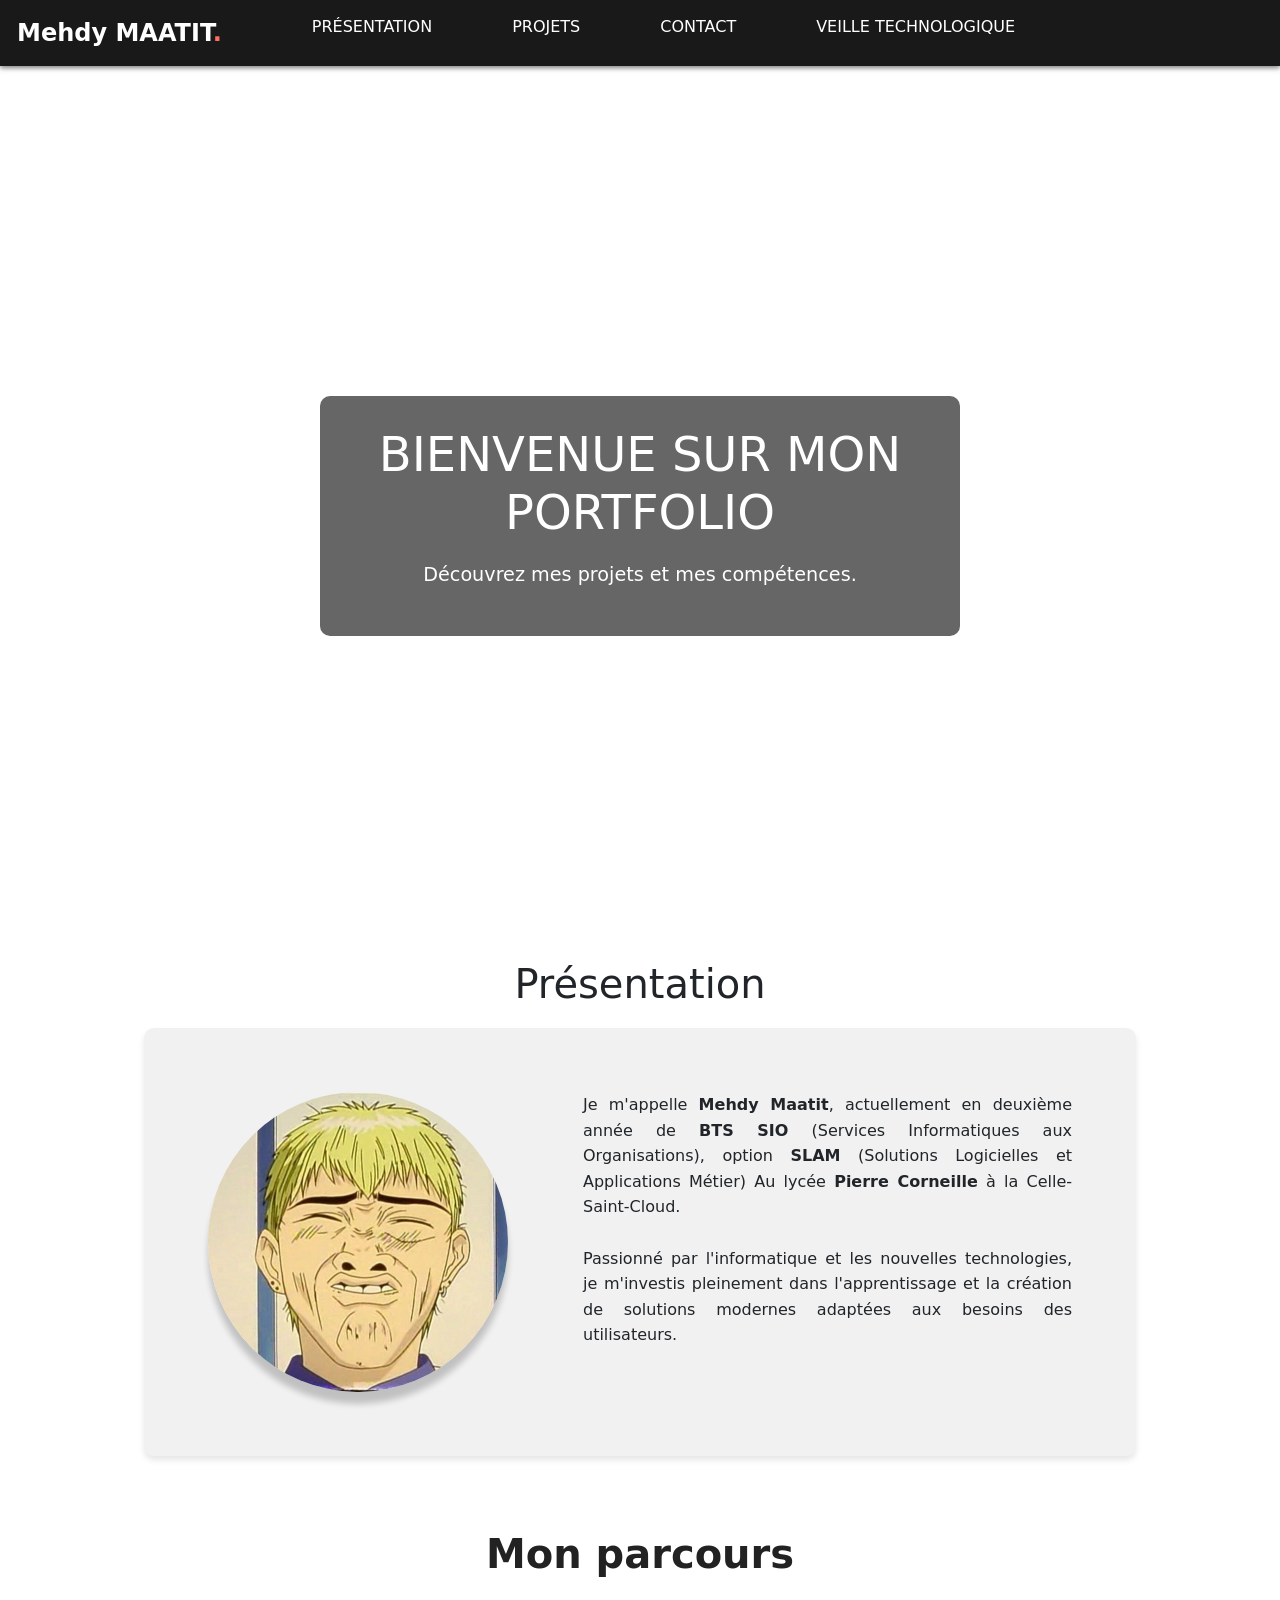
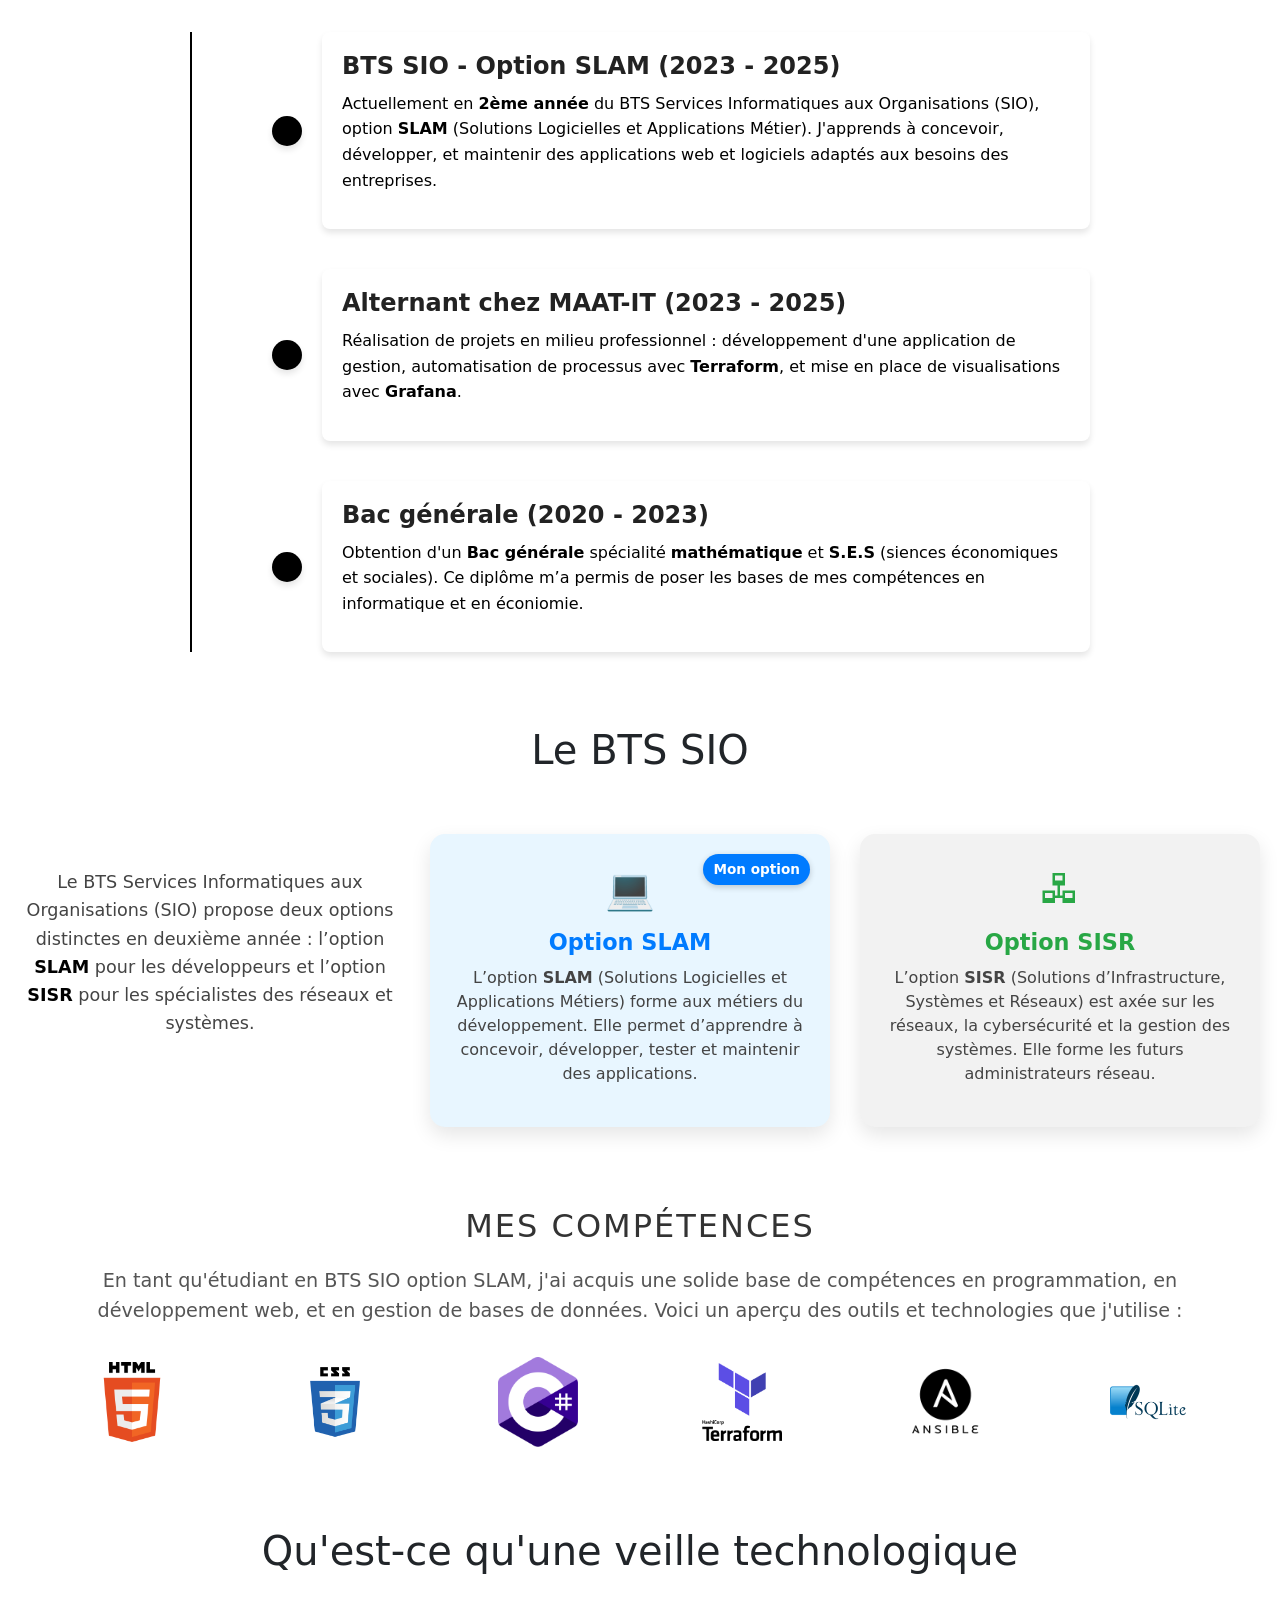
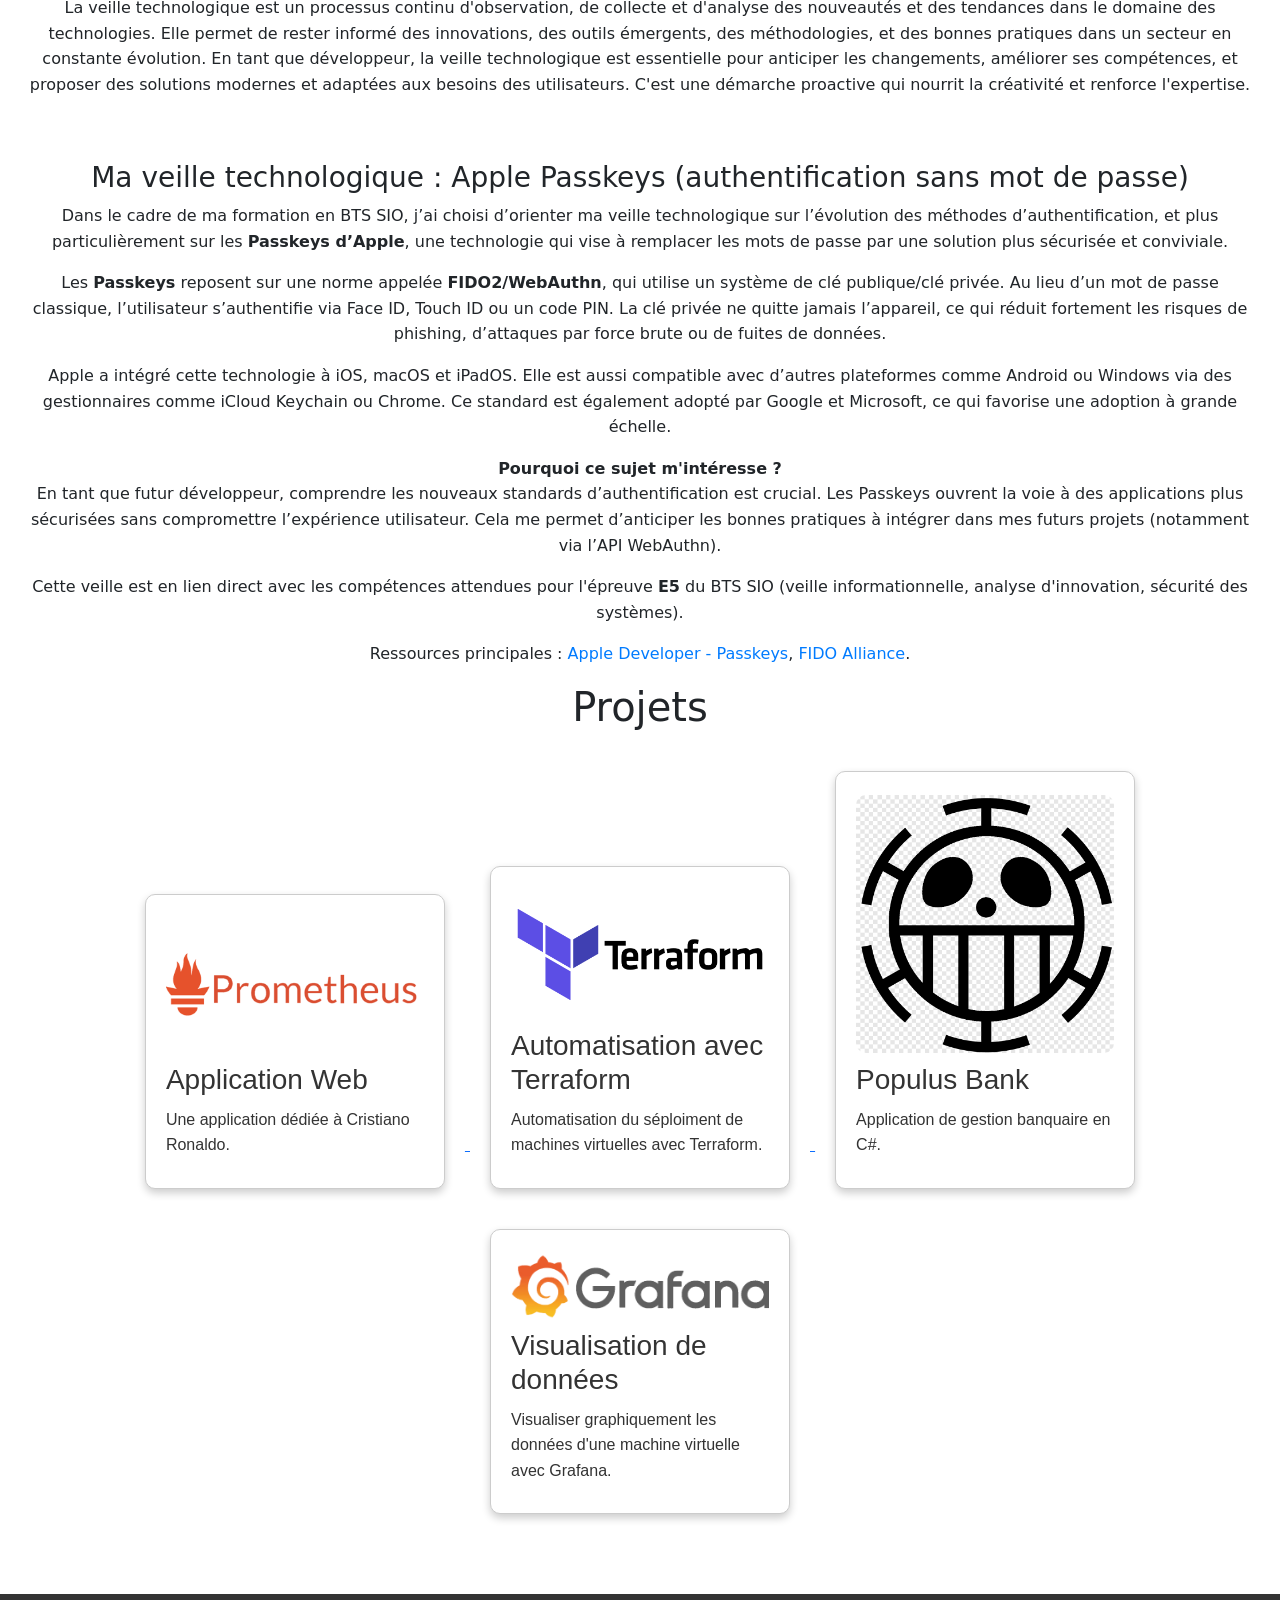
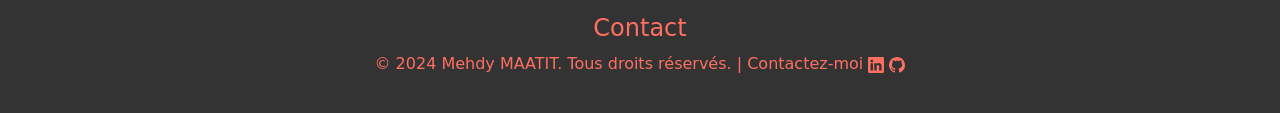
==== commit ec3df74c: "test2" ====
--- a/index.html
+++ b/index.html
@@ -25,7 +25,7 @@
                 
                 <ul class="nav-links">
                     <li><a href="#about">Présentation</a></li>
-                    <li><a href="#projets">Projets </a> </li>
+                    <li><a href="#projects">Projets </a> </li>
                     <li><a href="#contact">Contact</a></li>
                     <li><a href="#veille">Veille technologique</a></li>
                 </ul>
@@ -195,12 +195,40 @@
                 En tant que développeur, la veille technologique est essentielle pour anticiper les changements, améliorer ses compétences, et proposer des solutions modernes et adaptées aux besoins des utilisateurs. 
                 C'est une démarche proactive qui nourrit la créativité et renforce l'expertise.
             </p>
+
+            <br><br>
+            <h3>Ma veille technologique : Apple Passkeys (authentification sans mot de passe)</h3>
+            <p>
+                Dans le cadre de ma formation en BTS SIO, j’ai choisi d’orienter ma veille technologique sur l’évolution des méthodes d’authentification, 
+                et plus particulièrement sur les <strong>Passkeys d’Apple</strong>, une technologie qui vise à remplacer les mots de passe par une solution plus sécurisée et conviviale.
+            </p>
+            <p>
+                Les <strong>Passkeys</strong> reposent sur une norme appelée <strong>FIDO2/WebAuthn</strong>, qui utilise un système de clé publique/clé privée. 
+                Au lieu d’un mot de passe classique, l’utilisateur s’authentifie via Face ID, Touch ID ou un code PIN. La clé privée ne quitte jamais l’appareil, 
+                ce qui réduit fortement les risques de phishing, d’attaques par force brute ou de fuites de données.
+            </p>
+            <p>
+                Apple a intégré cette technologie à iOS, macOS et iPadOS. Elle est aussi compatible avec d’autres plateformes comme Android ou Windows via des gestionnaires comme iCloud Keychain ou Chrome. 
+                Ce standard est également adopté par Google et Microsoft, ce qui favorise une adoption à grande échelle.
+            </p>
+            <p>
+                <strong>Pourquoi ce sujet m'intéresse ?</strong><br>
+                En tant que futur développeur, comprendre les nouveaux standards d’authentification est crucial. Les Passkeys ouvrent la voie à des applications plus sécurisées 
+                sans compromettre l’expérience utilisateur. Cela me permet d’anticiper les bonnes pratiques à intégrer dans mes futurs projets (notamment via l’API WebAuthn).
+            </p>
+            <p>
+                Cette veille est en lien direct avec les compétences attendues pour l'épreuve <strong>E5</strong> du BTS SIO (veille informationnelle, analyse d'innovation, sécurité des systèmes).
+            </p>
+            <p>
+                Ressources principales : <a href="https://developer.apple.com/passkeys/" target="_blank" rel="noopener noreferrer">Apple Developer - Passkeys</a>, <a href="https://fidoalliance.org/" target="_blank" rel="noopener noreferrer">FIDO Alliance</a>.
+            </p>
+
         </section>
 
         <section class="projects" id="projects">
             
             <h2>Projets</h2>
-            <a href="file:///C:/Users/mehdy/Desktop/Portfolio/Portfolio-Mehdy-main/Portfolio-Mehdy-main/projets/Ronaldo.html" target="_self" rel="noopener noreferrer">
+            <a href="projets/Ronaldo.html" target="_self" rel="noopener noreferrer">
                 <div class="project-card" style="cursor: pointer;">
                     <img src="images/prometheus.png" alt="Projet 1">
                     <h3>Application Web</h3>
@@ -209,7 +237,7 @@
             </a>
             
 
-            <a href="file:///C:/Users/mehdy/Desktop/Portfolio/Portfolio-Mehdy-main/Portfolio-Mehdy-main/projets/Terraform.html" target="_blank" rel="noopener noreferrer">
+            <a href="projets/Terraform.html" target="_self" rel="noopener noreferrer">
                 <div class="project-card">
                     <img src="images/terraform.png"  alt="Projet 2">
                     <h3>Automatisation avec Terraform</h3>
@@ -217,7 +245,7 @@
                 </div>
             </a>
 
-            <a href="file:///C:/Users/mehdy/Desktop/Portfolio/Portfolio-Mehdy-main/Portfolio-Mehdy-main/projets/Terraform.html" target="_blank" rel="noopener noreferrer">
+            <a href="projets/Terraform.html" target="_blank" rel="noopener noreferrer">
                 <div class="project-card">
                     <img src="images/image-projets/png-clipart-trafargal-law-logo-trafalgar-d-water-law-monkey-d-luffy-t-shirt-one-piece-piracy-lambang-black-n-white-logo-smiley.png"  alt="Projet 2">
                     <h3>Populus Bank</h3>
@@ -225,7 +253,7 @@
                 </div>
             </a>
         
-            <a href="file:///C:/Users/mehdy/Desktop/Portfolio/Portfolio-Mehdy-main/Portfolio-Mehdy-main/projets/Gafana.html" target="_blank" rel="noopener noreferrer">
+            <a href="projets/Gafana.html" target="_blank" rel="noopener noreferrer">
             <div class="project-card">
                 <img src="images/grafana logo.webp" alt="Projet 3">
                 <h3>Visualisation de données</h3>
@@ -250,4 +278,3 @@
         </a></p>
     </footer>
 </body>
-</html>
--- a/style.css
+++ b/style.css
@@ -577,4 +577,582 @@
 footer a {
     color: #ff6f61;
     text-decoration: none;
-}+}
+
+html {
+    scroll-behavior: smooth;
+}
+
+/* Général */
+body {
+    margin: 0;
+    font-family: 'Roboto', sans-serif;
+    color: #333;
+}
+
+h1, h2 {
+    margin: 0;
+    font-weight: 700;
+}
+
+p {
+    line-height: 1.6;
+    
+  
+}
+
+/* Header */
+header {
+    position: relative;
+    width: 100%;
+    height: 100vh;
+    overflow: hidden;
+    color: #fff;
+}
+
+.top-nav {
+    display:flex;
+    justify-content: center; /* Centre tout le contenu */
+    align-items:center;
+    position: sticky;
+    top: 0;
+    width: 100%;    
+    padding: 15px 17px;
+    background-color: rgba(0, 0, 0, 0.9);
+    z-index: 1000;
+    box-shadow: 0 2px 5px rgba(0, 0, 0, 0.5);
+    
+}
+
+.nav-links li a {
+    text-decoration: none; /* Supprime le soulignement des liens */
+    color: rgb(230, 9, 9); /* Couleur du texte */
+    font-size: 1rem; /* Taille de la police */
+    font-weight: 1000; /* Poids de la police */
+    transition: color 0.3s ease; /* Animation sur le changement de couleur */
+    
+}
+
+.nav-container {
+    display: flex;
+    justify-content:flex-start;
+    align-items:start;
+    width: 90%; /* Limite la largeur totale de la navigation */
+    max-width: 1200px; /* Fixe une largeur maximum */
+    margin-left: +800px;
+    gap: 30px;
+    
+}
+
+/* Style du dropdown */
+.dropdown-menu {
+    display: none;
+    position: absolute;
+    background: #0eb70c;
+    list-style: none;
+    top: 100%;
+    left: 0;
+    min-width: 150px;
+    padding: 0;
+    border-radius: 5px;
+}
+
+.dropdown-menu li {
+    padding: 10px 15px;
+}
+
+.dropdown-menu li a {
+   
+    display: block;
+}
+
+.dropdown:hover .dropdown-menu {
+    display: block;
+}
+
+
+.logo {
+    display: flex; /* Permet de disposer les éléments en ligne */
+    align-items: center; /* Aligne verticalement au centre */
+    gap: 10px; /* Espace entre les éléments */
+    margin: 0; /* Supprime les marges */
+    padding: 0; /* Supprime les paddings */
+    display: inline-block; /* Garde le logo en ligne avec d'autres éléments */
+    left: 50; /* Place le logo tout à gauche */
+}
+
+
+.logo a:hover {
+    transform: scale(5); /* Agrandissement au survol */
+    color: #ff6f61; /* Couleur différente au survol */
+}
+
+/* Animation d'apparition */
+.logo a svg {
+    animation: fade-in 0.5s ease forwards;
+    opacity: 0;
+}
+
+@keyframes fade-in {
+    0% {
+        transform: scale(0.8);
+        opacity: 0;
+    }
+    100% {
+        transform: scale(1);
+        opacity: 1;
+    }
+}
+/* Ajout d’un effet d’ombre au survol */
+.logo a svg:hover {
+    filter: drop-shadow(0 4px 6px rgba(0, 0, 0, 0.2));
+}
+
+
+
+.top-nav .logo {
+    font-size: 1.5rem;
+    font-weight: 700;
+    color: #fff;
+    margin-left: -800px;
+}
+
+.top-nav .logo span {
+    color: #ff6f61;
+}
+
+
+.top-nav .nav-links {
+    list-style: none;
+    display: flex;
+    gap: 20px;
+    margin: 0;
+    padding: 0;
+}
+
+.nav-links li a {
+    text-decoration: none; /* Supprime le soulignement des liens */
+    color: white; /* Couleur du texte */
+    font-size: 1rem; /* Taille de la police */
+    font-weight: 500; /* Poids du texte */
+    text-transform: uppercase; /* Texte en majuscules */
+    transition: color 0.3s ease; /* Animation pour le changement de couleur */
+    margin-left: 60px; /*c'est pour mettre un espace entre chaque truc bref ta capté*/
+}
+
+.top-nav .nav-links li a:hover {
+    color: #ff6f61;
+}
+
+
+.hero-section {
+    width: 100%;
+    height: 100vh;
+    position: relative;
+}
+
+.background-video {
+    position: absolute;
+    top: 0;
+    left: 0;
+    width: 100%;
+    height: 100%;
+    object-fit: cover;
+    z-index: -1;
+}
+
+.hero-content {
+    position: absolute;
+    top: 50%;
+    left: 50%;
+    transform: translate(-50%, -50%);
+    text-align: center;
+    background: rgba(0, 0, 0, 0.6);
+    padding: 30px;
+    border-radius: 10px;
+}
+
+.hero-content h1 {
+    font-size: 3rem;
+    margin-bottom: 20px;
+    text-transform: uppercase;
+}
+
+.hero-content p {
+    font-size: 1.2rem;
+    line-height: 1.5;
+    
+}
+
+/* Section Styles */
+main {
+    padding: 60px 20px;
+    text-align: center;
+}
+
+h2{
+    text-align: center;
+}
+
+/* Conteneur principal de la section */
+.about-container {
+    display: flex;
+    flex-direction:row; /* Dispose les enfants en ligne (image à gauche, texte à droite) */
+    align-items: center; /* Aligne verticalement l'image et le texte */
+    gap: 20px; /* Espace entre l'image et le texte */
+    margin: 20px 0;
+}
+
+/* Image de profil */
+.about-image {
+    flex-shrink: 0; /* Empêche l'image de rétrécir si l'écran est petit */
+}
+
+.profile-photo {
+    width:300px; /* Taille de l'image */
+    height: 300px;
+    border-radius: 50%; /* Rend l'image circulaire */
+    object-fit: cover; /* Maintient les proportions de l'image */
+    box-shadow: 0 12px 6px rgba(0, 0, 0, 0.2); /* Ombre élégante */
+    float: left;
+    transition: transform 0.3s ease, box-shadow 0.3s ease; /* Transition fluide */
+    margin-right: 75px;
+}
+
+/* Zoom au survol */
+.profile-photo:hover {
+    transform: scale(1.1);
+    box-shadow: 0 8px 12px rgba(0, 0, 0, 0.3);
+}
+
+/* Texte */
+.about-text {
+    width: 80%; /* Limite la largeur du paragraphe */
+    margin: 0 auto; /* Centre le paragraphe horizontalement */
+    text-align: justify; /* Justifie le texte pour aligner les bords gauche et droit */
+    line-height: 1.8; /* Espacement entre les lignes */
+    padding: 4rem; /* Espacement interne pour donner de la "respiration" */
+    background-color: #f1f1f1; /* Couleur de fond pour rendre le texte plus lisible */
+    border-radius: 10px; /* Coins arrondis pour un effet moderne */
+    box-shadow: 0 4px 6px rgba(0, 0, 0, 0.1); /* Ombre légère */
+
+    
+}
+
+/* Titre secondaire */
+.about-text h3 {
+    margin-top: 20px;
+    font-size: 1.5rem;
+    color: #333;
+}
+
+.mon-parcours {
+    padding: 50px 20px;
+    
+    color: #333;
+    text-align: center;
+}
+
+.mon-parcours h2 {
+    font-size: 2.5rem;
+    font-weight: bold;
+    margin-bottom: 30px;
+    color: #222;
+}
+
+/* Timeline container */
+.timeline {
+    display: flex;
+    flex-direction: column;
+    align-items: center;
+    gap: 40px;
+    max-width: 900px;
+    margin: 0 auto;
+    position: relative;
+    padding-left: 50px;
+    border-left: 2px solid #000000; /* Ligne verticale */
+    
+}
+
+/* Timeline item */
+.timeline-item {
+    display: flex;
+    align-items: center;
+    gap: 20px;
+    width: 100%;
+}
+
+/* Timeline icon */
+.timeline-icon {
+    flex-shrink: 0;
+    width: 30px;
+    height: 30px;
+    background-color: #000000;
+    color: #fff;
+    display: flex;
+    align-items: center;
+    justify-content: center;
+    border-radius: 50%;
+    font-size: 1.5rem;
+    box-shadow: 0 4px 6px rgba(0, 0, 0, 0.1);
+    margin-left: 30px;
+}
+
+/* Timeline content */
+.timeline-content {
+    background-color: #fff;
+    border-radius: 8px;
+    padding: 20px;
+    box-shadow: 0 4px 6px rgba(0, 0, 0, 0.1);
+    text-align: left;
+    transition: transform 0.3s ease, box-shadow 0.3s ease; /* Transition fluide */
+}
+
+.timeline-content h3 {
+    font-size: 1.5rem;
+    font-weight: bold;
+    margin-bottom: 10px;
+    color: #222;
+}
+
+.timeline-content p {
+    font-size: 1rem;
+    line-height: 1.6;
+    color: #000000;
+}
+
+.timeline-content:hover {
+    transform: translateY(-10px);
+    box-shadow: 0 8px 16px rgba(0, 0, 0, 0.3);
+}
+
+/* Responsive design */
+@media (max-width: 768px) {
+    .timeline {
+        padding-left: 15px;
+    }
+
+    .timeline-item {
+        flex-direction: column;
+        align-items: flex-start;
+        gap: 10px;
+    }
+
+    .timeline-content {
+        text-align: left;
+    }
+}
+
+
+
+/* Section BTS */
+#bts-presentation {
+    padding: 50px 20px;
+  
+    border-radius: 10px;
+    margin: 30px 0;
+    
+}
+
+#bts-presentation h2 {
+    text-align: center;
+    font-size: 2rem;
+    margin-bottom: 20px;
+    color: #000000;
+    text-transform: uppercase;
+    letter-spacing: 2px;
+}
+
+.bts-content {
+    display: flex;
+    flex-wrap: wrap; /* S'adapte sur petits écrans */
+    align-items: center;
+    gap: 30px;
+    justify-content: space-between;
+}
+
+.bts-text {
+    flex: 1;
+    min-width: 300px;
+    font-size: 1.1rem;
+    line-height: 1.8;
+    color: #444;
+}
+
+.bts-text strong {
+    color: #000000;
+}
+
+.bts-text ul {
+    margin-top: 15px;
+    padding-left: 20px;
+}
+
+.bts-text li {
+    margin-bottom: 10px;
+  
+}
+
+.bts-image {
+    flex: 1;
+    min-width: 300px;
+    display: flex;
+    justify-content: center;
+    align-items: center;
+}
+
+.bts-image img {
+    max-width: 100%;
+    height: auto;
+    border-radius: 10px;
+    box-shadow: 0 4px 8px rgba(0, 0, 0, 0.2);
+    transition: transform 0.3s ease;
+}
+
+.bts-image img:hover {
+    transform: scale(1.05); /* Zoom léger au survol */
+}
+
+/* Responsive pour petits écrans */
+@media (max-width: 768px) {
+    .about-container {
+        flex-direction: column; /* Empile l'image et le texte sur petits écrans */
+        text-align: center; /* Centre le contenu */
+    }
+
+    .about-image {
+        margin-bottom: 20px;
+    }
+}
+
+
+
+/* Section Skills */
+#skills {
+    padding: 50px 20px;
+    
+    border-radius: 10px;
+    margin: 30px 0;
+    
+}
+
+#skills h2 {
+    text-align: center;
+    font-size: 2rem;
+    margin-bottom: 20px;
+    color: #333;
+    text-transform: uppercase;
+    letter-spacing: 2px;
+}
+
+.skills-intro {
+    text-align: center;
+    font-size: 1.2rem;
+    color: #555;
+    line-height: 1.8;
+    margin-bottom: 30px;
+}
+
+.skills-logos {
+    display: grid;
+    grid-template-columns: repeat(auto-fit, minmax(100px, 1fr));
+    gap: 20px;
+    justify-items: center;
+    align-items: center;
+}
+
+.skills-logos img {
+    max-width: 80px;
+    transition: transform 0.3s ease, box-shadow 0.3s ease;
+    
+}
+
+.skills-logos img:hover {
+    transform: scale(1.1);
+    filter: grayscale(0%);
+    
+}
+
+
+
+/* Section projet */
+
+main h2 {
+    font-size: 2.5rem;
+    margin-bottom: 20px;
+}
+
+.project-card {
+    display: inline-block;
+    margin: 20px;
+    padding: 20px;
+    border: 1px solid #ccc;
+    border-radius: 10px;
+    width: 300px;
+    text-align: left;
+    background: #fff;
+    box-shadow: 0 4px 8px rgba(0, 0, 0, 0.2);
+    transition: transform 0.3s ease, box-shadow 0.3s ease;
+    cursor: pointer;
+    text-decoration: none;
+
+}
+
+.project-card h3,
+.project-card p {
+    margin: 10px 0; /* Ajoute un espace entre les textes */
+    color: #333; /* Couleur du texte */
+    font-family: 'Roboto', sans-serif; /* Police moderne */
+}
+
+
+    
+    
+    
+
+
+
+
+.project-card img {
+    max-width: 100%;
+    border-radius: 10px;
+    margin-top: 3px;
+}
+
+.project-card:hover {
+    transform: translateY(-10px);
+    box-shadow: 0 8px 16px rgba(0, 0, 0, 0.3);
+}
+
+/* Footer */
+footer {
+    background: #333;
+    color: #fff;
+    padding: 20px 0;
+    text-align: center;
+}
+
+footer h2 {
+    font-size: 1.5rem;
+}
+
+footer a {
+    color: #ff6f61;
+    text-decoration: none;
+
+}
+
+/* Liens dans la section veille technologique */
+#veille a {
+    color: #007bff;
+    text-decoration: none;
+    font-weight: 500;
+    transition: all 0.3s ease;
+    border-bottom: 2px solid transparent;
+}
+
+#veille a:hover {
+    color: #0056b3;
+    border-bottom: 2px solid #007bff;
+    text-shadow: 0 0 2px rgba(0, 123, 255, 0.3);
+}
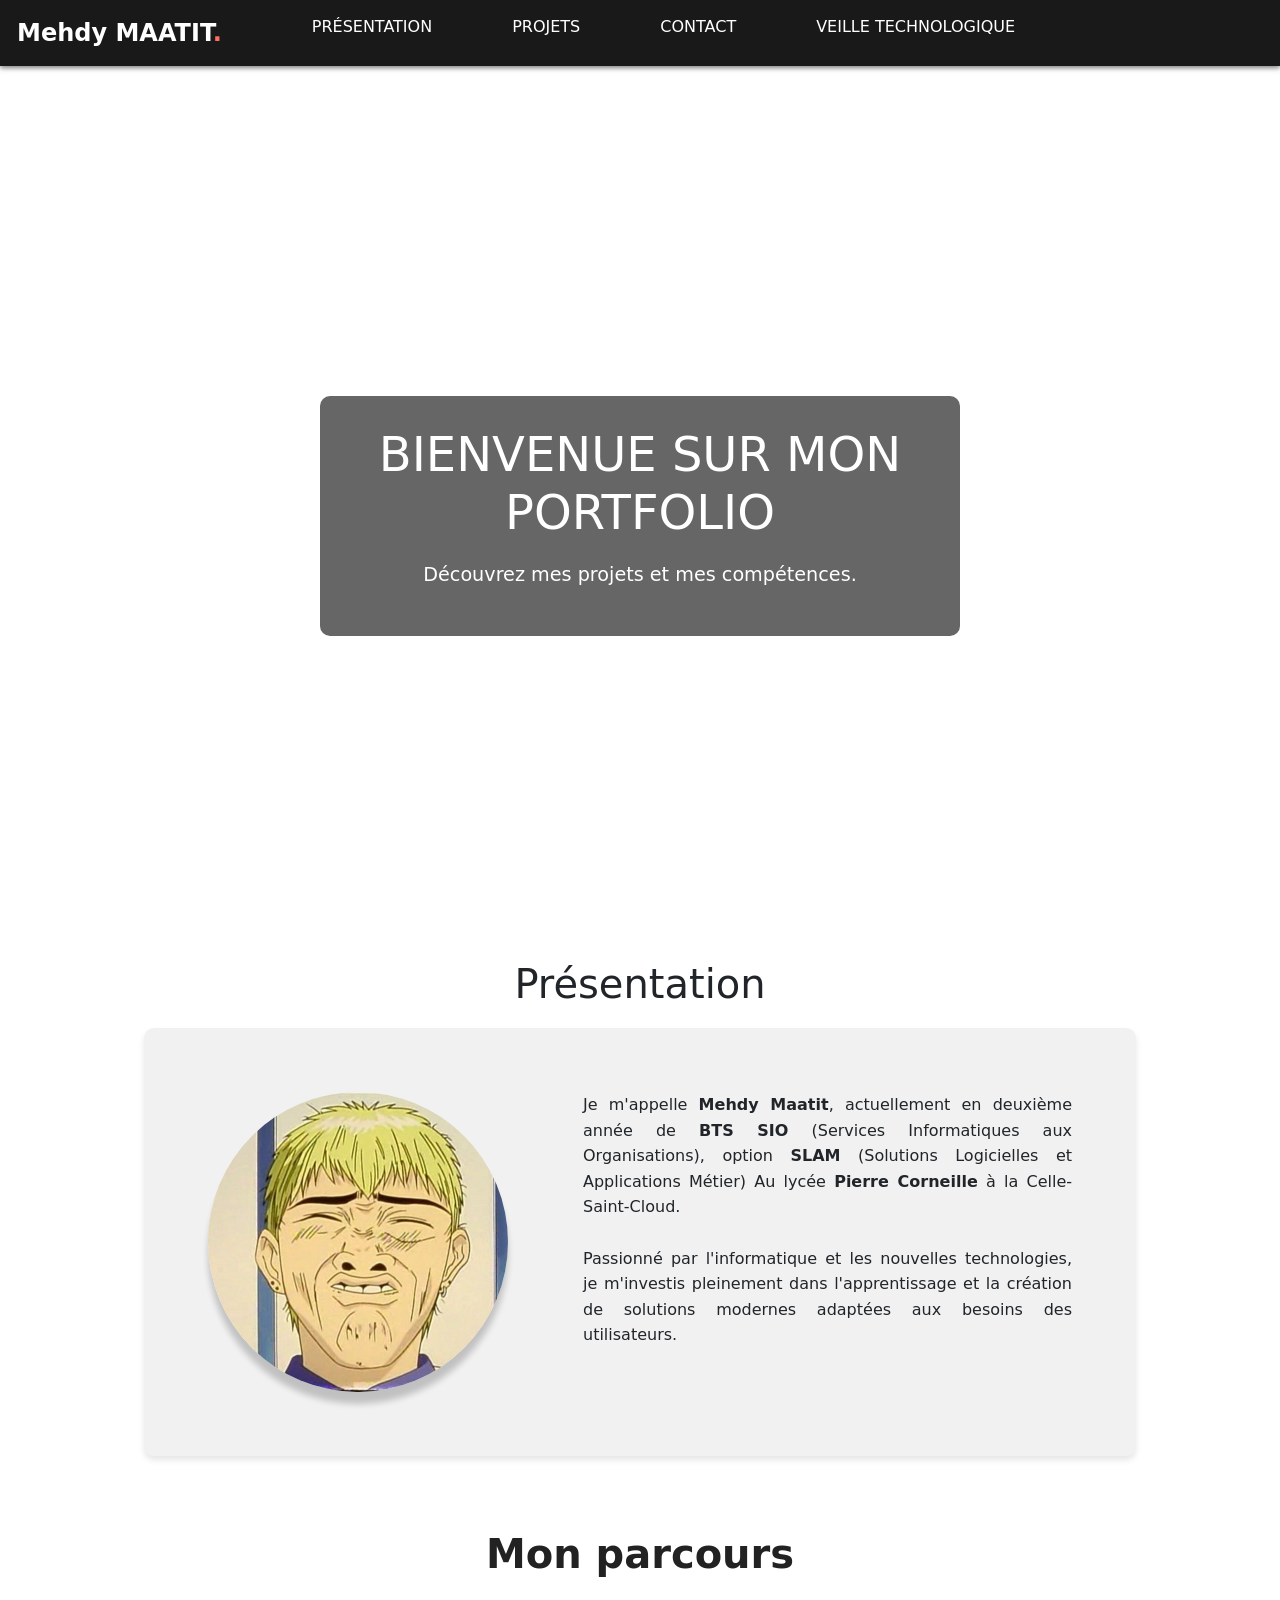
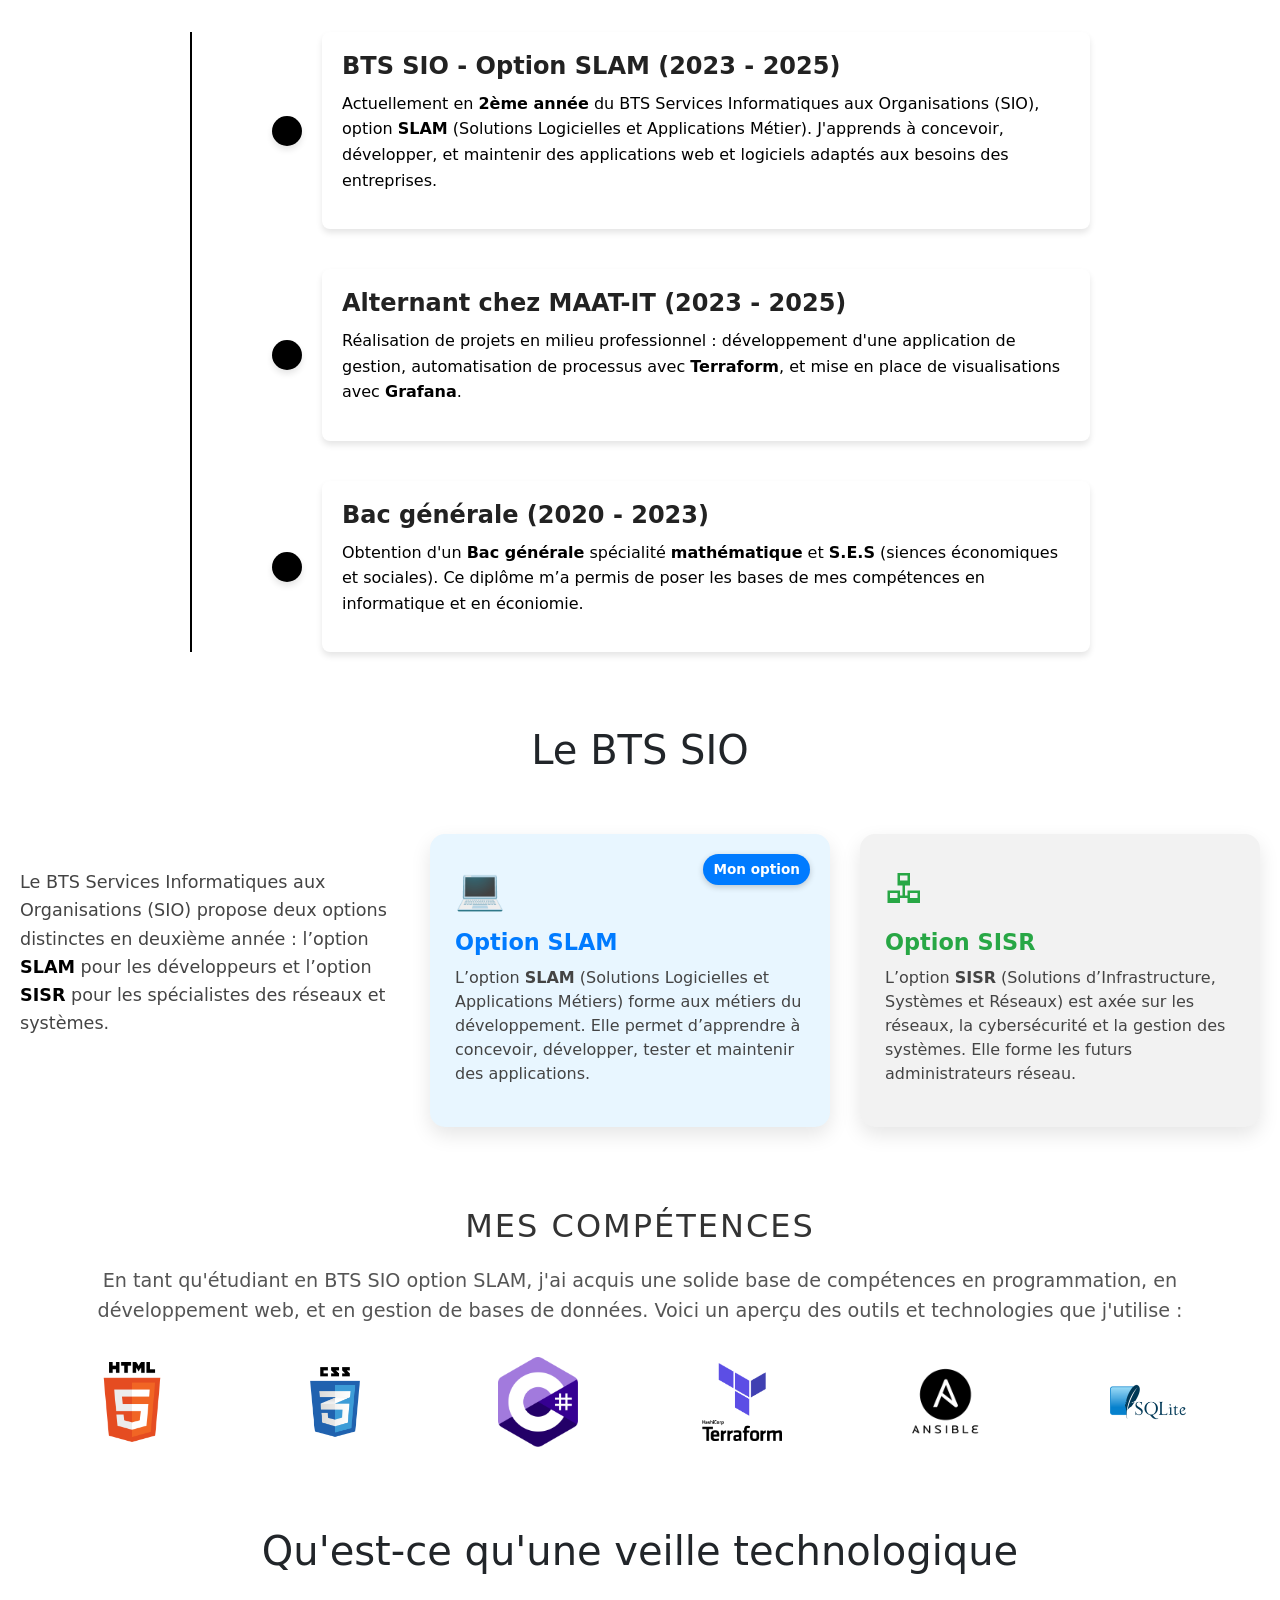
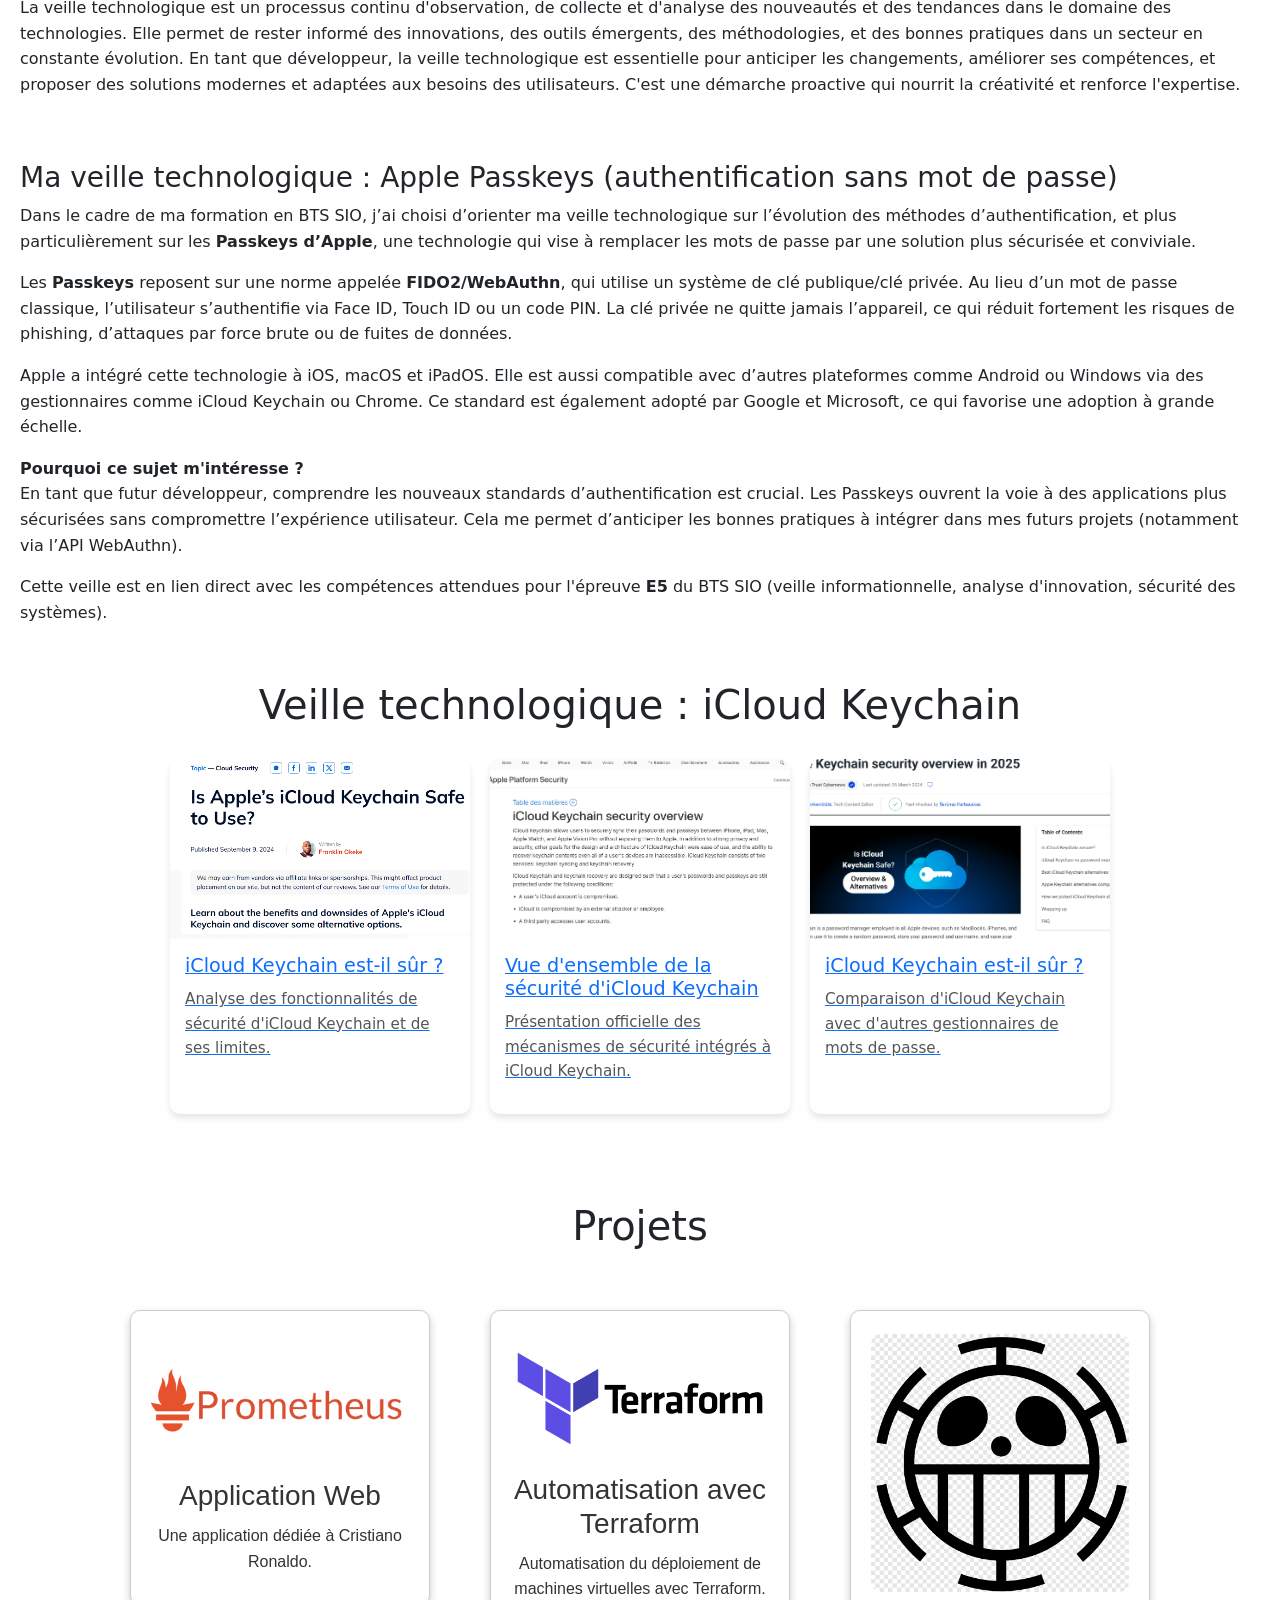
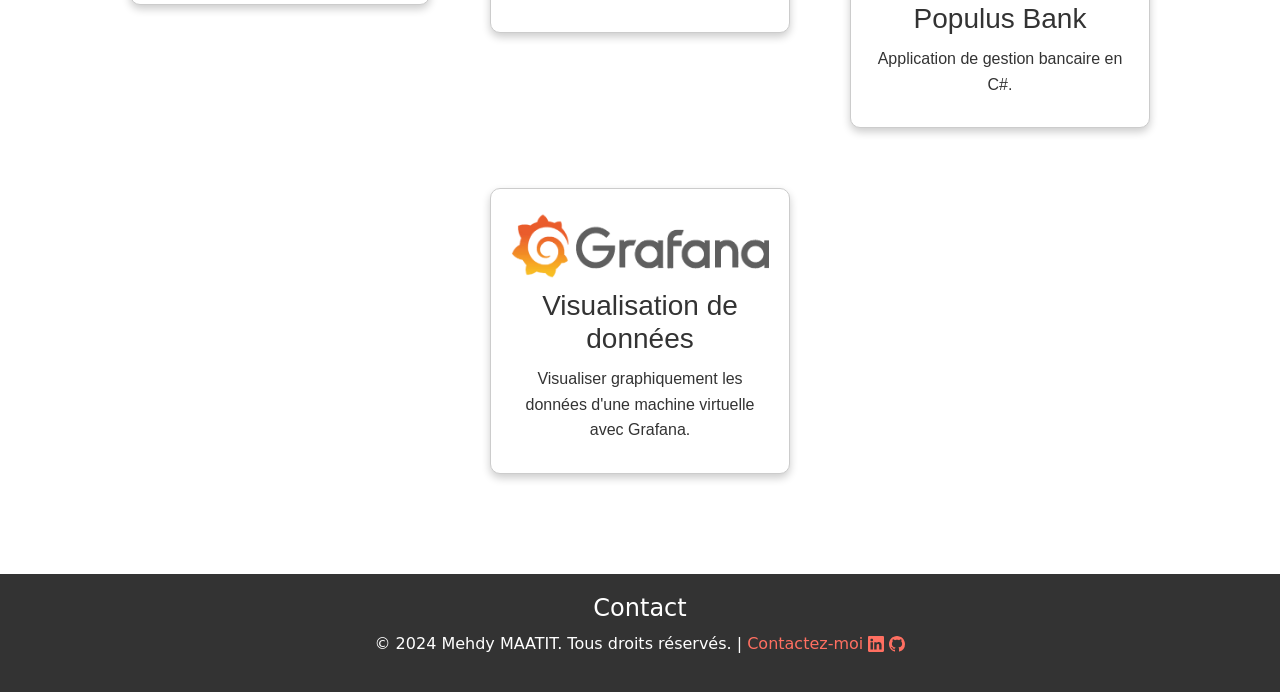
==== commit dde4ed97: "test3" ====
--- a/index.html
+++ b/index.html
@@ -219,47 +219,94 @@
             <p>
                 Cette veille est en lien direct avec les compétences attendues pour l'épreuve <strong>E5</strong> du BTS SIO (veille informationnelle, analyse d'innovation, sécurité des systèmes).
             </p>
-            <p>
-                Ressources principales : <a href="https://developer.apple.com/passkeys/" target="_blank" rel="noopener noreferrer">Apple Developer - Passkeys</a>, <a href="https://fidoalliance.org/" target="_blank" rel="noopener noreferrer">FIDO Alliance</a>.
-            </p>
-
+    
         </section>
 
+        <section class="veille-section" id="veille">
+            <h2>Veille technologique : iCloud Keychain</h2>
+            <div class="veille-cards-container">
+              <!-- Carte 1 -->
+              <div class="veille-card">
+                <a href="https://www.techrepublic.com/article/is-apple-icloud-keychain-safe/" target="_blank">
+                  <img src="images/article-tech-republic.png" alt="Image de l'article TechRepublic">
+                  <div class="veille-card-content">
+                    <h3>iCloud Keychain est-il sûr ?</h3>
+                    <p>Analyse des fonctionnalités de sécurité d'iCloud Keychain et de ses limites.</p>
+                  </div>
+                </a>
+              </div>
+          
+              <!-- Carte 2 -->
+              <div class="veille-card">
+                <a href="https://support.apple.com/guide/security/icloud-keychain-security-overview-sec1c89c6f3b/web" target="_blank">
+                  <img src="images/article-apple.png" alt="Image de l'article Apple Support">
+                  <div class="veille-card-content">
+                    <h3>Vue d'ensemble de la sécurité d'iCloud Keychain</h3>
+                    <p>Présentation officielle des mécanismes de sécurité intégrés à iCloud Keychain.</p>
+                  </div>
+                </a>
+              </div>
+          
+              <!-- Carte 3 -->
+              <div class="veille-card">
+                <a href="https://cybernews.com/best-password-managers/is-icloud-keychain-safe/" target="_blank">
+                  <img src="images/article-cybernews.png" alt="Image de l'article Cybernews">
+                  <div class="veille-card-content">
+                    <h3>iCloud Keychain est-il sûr ?</h3>
+                    <p>Comparaison d'iCloud Keychain avec d'autres gestionnaires de mots de passe.</p>
+                  </div>
+                </a>
+              </div>
+            </div>
+          </section>
+          
+          
+          
+
+        <br/>
+        <br/>
+
         <section class="projects" id="projects">
-            
             <h2>Projets</h2>
-            <a href="projets/Ronaldo.html" target="_self" rel="noopener noreferrer">
-                <div class="project-card" style="cursor: pointer;">
-                    <img src="images/prometheus.png" alt="Projet 1">
-                    <h3>Application Web</h3>
-                    <p>Une application dédiée à Cristiano Ronaldo.</p>
-                </div>
-            </a>
-            
-
-            <a href="projets/Terraform.html" target="_self" rel="noopener noreferrer">
-                <div class="project-card">
-                    <img src="images/terraform.png"  alt="Projet 2">
-                    <h3>Automatisation avec Terraform</h3>
-                    <p>Automatisation du séploiment de machines virtuelles avec Terraform.</p>
-                </div>
-            </a>
-
-            <a href="projets/Terraform.html" target="_blank" rel="noopener noreferrer">
-                <div class="project-card">
-                    <img src="images/image-projets/png-clipart-trafargal-law-logo-trafalgar-d-water-law-monkey-d-luffy-t-shirt-one-piece-piracy-lambang-black-n-white-logo-smiley.png"  alt="Projet 2">
-                    <h3>Populus Bank</h3>
-                    <p>Application de gestion banquaire en C#.</p>
-                </div>
-            </a>
-        
-            <a href="projets/Gafana.html" target="_blank" rel="noopener noreferrer">
-            <div class="project-card">
-                <img src="images/grafana logo.webp" alt="Projet 3">
-                <h3>Visualisation de données</h3>
-                <p>Visualiser graphiquement les données d'une machine virtuelle avec Grafana.</p>
-            </div>
+        
+            <div class="project-container"> <!-- ✅ Conteneur ajouté ici -->
+        
+                <a href="projets/Ronaldo.html" target="_self" rel="noopener noreferrer">
+                    <div class="project-card">
+                        <img src="images/prometheus.png" alt="Projet 1">
+                        <h3>Application Web</h3>
+                        <p>Une application dédiée à Cristiano Ronaldo.</p>
+                    </div>
+                </a>
+        
+                <a href="projets/Terraform.html" target="_self" rel="noopener noreferrer">
+                    <div class="project-card">
+                        <img src="images/terraform.png" alt="Projet 2">
+                        <h3>Automatisation avec Terraform</h3>
+                        <p>Automatisation du déploiement de machines virtuelles avec Terraform.</p>
+                    </div>
+                </a>
+        
+                <a href="projets/Terraform.html" target="_blank" rel="noopener noreferrer">
+                    <div class="project-card">
+                        <img src="images/image-projets/png-clipart-trafargal-law-logo-trafalgar-d-water-law-monkey-d-luffy-t-shirt-one-piece-piracy-lambang-black-n-white-logo-smiley.png" alt="Projet 3">
+                        <h3>Populus Bank</h3>
+                        <p>Application de gestion bancaire en C#.</p>
+                    </div>
+                </a>
+        
+                <a href="projets/Gafana.html" target="_blank" rel="noopener noreferrer">
+                    <div class="project-card">
+                        <img src="images/grafana logo.webp" alt="Projet 4">
+                        <h3>Visualisation de données</h3>
+                        <p>Visualiser graphiquement les données d'une machine virtuelle avec Grafana.</p>
+                    </div>
+                </a>
+        
+            </div> <!-- ✅ Fin du conteneur -->
+        
         </section>
+        
 
     </main>
 
--- a/style.css
+++ b/style.css
@@ -4,10 +4,14 @@
 
 /* Général */
 body {
+    text-align: left; /* Texte aligné à gauche globalement */
+    font-family: Arial, sans-serif;
+    line-height: 1.6;
     margin: 0;
-    font-family: 'Roboto', sans-serif;
+    padding: 0;
+    background-color: #fff;
     color: #333;
-}
+  }
 
 h1, h2 {
     margin: 0;
@@ -206,7 +210,7 @@
 /* Section Styles */
 main {
     padding: 60px 20px;
-    text-align: center;
+   
 }
 
 h2{
@@ -474,6 +478,7 @@
     
 }
 
+
 #skills h2 {
     text-align: center;
     font-size: 2rem;
@@ -510,6 +515,7 @@
     filter: grayscale(0%);
     
 }
+
 
 
 
@@ -787,7 +793,7 @@
 /* Section Styles */
 main {
     padding: 60px 20px;
-    text-align: center;
+    
 }
 
 h2{
@@ -1080,7 +1086,18 @@
 main h2 {
     font-size: 2.5rem;
     margin-bottom: 20px;
-}
+    
+
+}
+
+.project-container {
+    display: flex;
+    flex-wrap: wrap; /* Les cartes vont à la ligne si besoin */
+    justify-content: center; /* ✅ Centre horizontalement */
+    gap: 20px;
+    padding: 20px;
+}
+
 
 .project-card {
     display: inline-block;
@@ -1089,13 +1106,13 @@
     border: 1px solid #ccc;
     border-radius: 10px;
     width: 300px;
-    text-align: left;
+    text-align: center;
     background: #fff;
     box-shadow: 0 4px 8px rgba(0, 0, 0, 0.2);
     transition: transform 0.3s ease, box-shadow 0.3s ease;
     cursor: pointer;
     text-decoration: none;
-
+   
 }
 
 .project-card h3,
@@ -1142,17 +1159,57 @@
 
 }
 
-/* Liens dans la section veille technologique */
-#veille a {
-    color: #007bff;
-    text-decoration: none;
-    font-weight: 500;
-    transition: all 0.3s ease;
-    border-bottom: 2px solid transparent;
-}
-
-#veille a:hover {
-    color: #0056b3;
-    border-bottom: 2px solid #007bff;
-    text-shadow: 0 0 2px rgba(0, 123, 255, 0.3);
-}
+
+
+/* Cartes pour les articles de veille technologique */
+
+.veille-section {
+    padding: 40px;
+    background-color: #ffffff;
+  }
+  
+  .veille-section h2 {
+    text-align: center;
+    margin-bottom: 30px;
+  }
+  
+  .veille-cards-container {
+    display: flex;
+    flex-wrap: wrap;
+    gap: 20px;
+    justify-content: center;
+  }
+  
+  .veille-card {
+    background-color: #fff;
+    border-radius: 10px;
+    box-shadow: 0 4px 6px rgba(0, 0, 0, 0.1);
+    overflow: hidden;
+    width: 300px;
+    transition: transform 0.3s;
+  }
+  
+  .veille-card:hover {
+    transform: translateY(-5px);
+  }
+  
+  .veille-card img {
+    width: 100%;
+    height: 180px;
+    object-fit: cover;
+  }
+  
+  .veille-card-content {
+    padding: 15px;
+  }
+  
+  .veille-card-content h3 {
+    font-size: 1.2rem;
+    margin-bottom: 10px;
+  }
+  
+  .veille-card-content p {
+    font-size: 0.95rem;
+    color: #555;
+  }
+  
